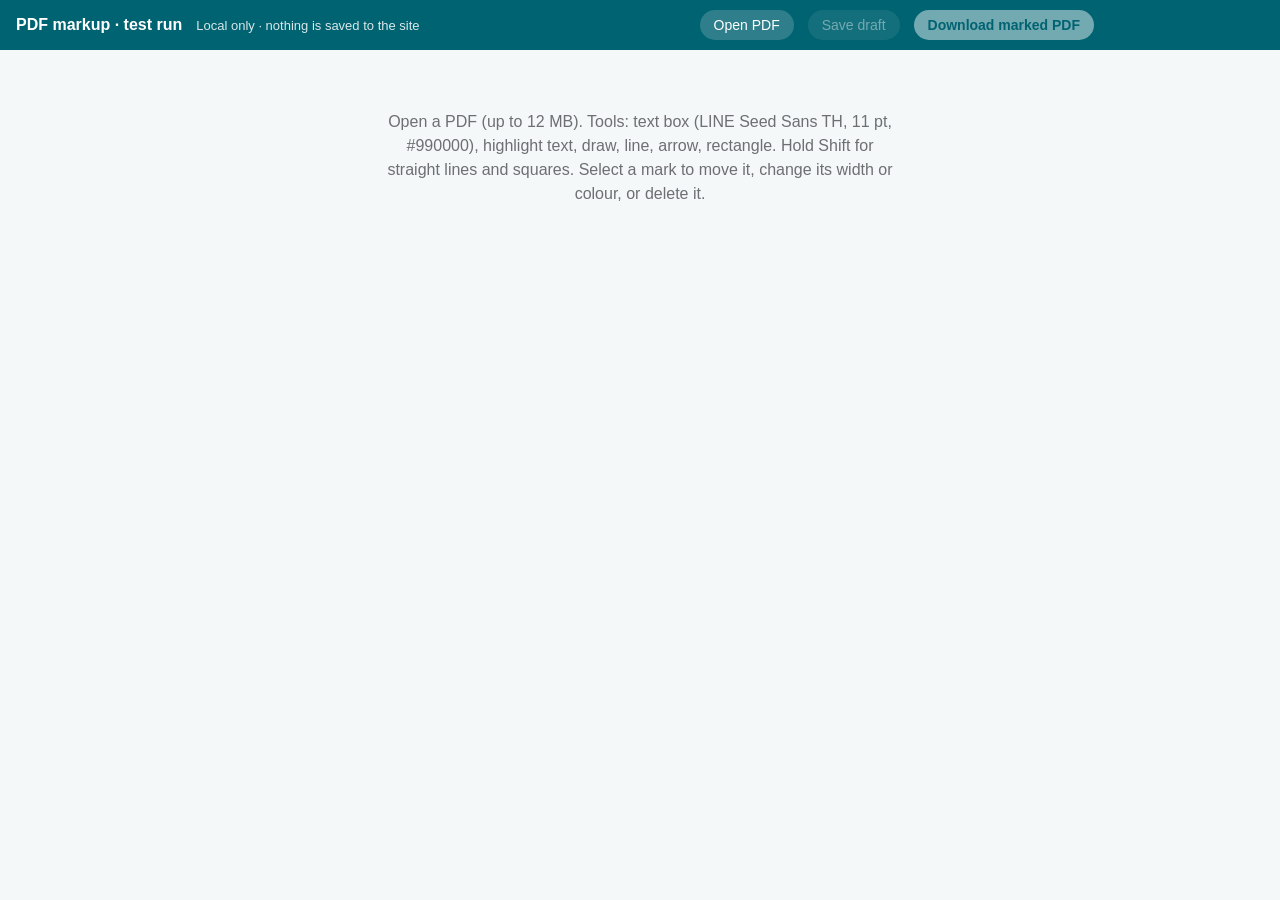
==== public/markup-test.html @ d66bc8d2 "v2.12 (in progress): PDF markup editor and Excel re-lock (deployed, not linked yet); LINE Seed Sans " ====
<!doctype html>
<html lang="en">
<head>
<meta charset="utf-8">
<meta name="viewport" content="width=device-width, initial-scale=1">
<title>PDF markup test</title>
<link rel="stylesheet" href="css/markup.css">
<style>
  /* Local test run only (not deployed: firebase.json ignores this page). */
  html, body { margin: 0; height: 100%; font-family: -apple-system, "Segoe UI", "Noto Sans Thai", sans-serif; background: #f4f8f9; color: #1d1d1f; }
  .app { display: flex; flex-direction: column; height: 100%; }
  header { display: flex; flex-wrap: wrap; align-items: center; gap: 10px 14px; padding: 10px 16px; background: #006371; color: #fff; }
  header b { font-size: 16px; }
  header .note { font-size: 13px; opacity: .85; }
  header .grow { flex: 1; }
  header button, header label.file { font: inherit; font-size: 14px; border: 0; border-radius: 980px; padding: 7px 14px; cursor: pointer; background: rgba(255, 255, 255, .18); color: #fff; }
  header button.primary { background: #fff; color: #006371; font-weight: 600; }
  header button:disabled { opacity: .45; cursor: default; }
  header input[type=file] { display: none; }
  #status { font-size: 13px; min-width: 12em; }
  #editor { flex: 1; min-height: 0; }
  .empty { margin: 60px auto; text-align: center; color: #6e6e73; max-width: 520px; line-height: 1.5; }
</style>
</head>
<body>
<div class="app">
  <header>
    <b>PDF markup · test run</b><span class="note">Local only · nothing is saved to the site</span>
    <span class="grow"></span>
    <label class="file">Open PDF<input type="file" id="file" accept="application/pdf,.pdf"></label>
    <button id="draft" disabled>Save draft</button>
    <button id="dl" class="primary" disabled>Download marked PDF</button>
    <span id="status"></span>
  </header>
  <div id="editor"><p class="empty">Open a PDF (up to 12 MB). Tools: text box (LINE Seed Sans TH, 11 pt, #990000), highlight text, draw, line, arrow, rectangle. Hold Shift for straight lines and squares. Select a mark to move it, change its width or colour, or delete it.</p></div>
</div>
<script type="module">
import { openPdfEditor, MAX_BYTES } from './js/markup/pdf-markup.js';

const $ = (s) => document.querySelector(s);
const status = (t) => { $('#status').textContent = t; };
const mb = (n) => `${(n / 1048576).toFixed(2)} MB`;
let ed = null; let name = ''; let key = '';

async function open(bytes, fileName) {
  name = fileName; key = `markup-draft:${fileName}:${bytes.byteLength}`;
  let draft = null;
  try { draft = JSON.parse(localStorage.getItem(key) || 'null'); } catch { /* none */ }
  status(`Opening ${fileName} (${mb(bytes.byteLength)})…`);
  const t0 = performance.now();
  try {
    ed = await openPdfEditor($('#editor'), { bytes, name: fileName, draft });
    status(`${fileName} · ${mb(bytes.byteLength)} · opened in ${Math.round(performance.now() - t0)} ms${draft ? ' · draft restored' : ''}`);
    $('#draft').disabled = false; $('#dl').disabled = false;
  } catch (e) { status(e.message); console.error(e); }
}

$('#file').onchange = async (e) => { const f = e.target.files[0]; if (f) open(await f.arrayBuffer(), f.name); e.target.value = ''; };
// ?src=<url> opens a PDF from this server (for testing).
const src = new URLSearchParams(location.search).get('src');
if (src) fetch(src).then((r) => r.arrayBuffer()).then((b) => open(b, src.split('/').pop()));

$('#draft').onclick = () => {
  try { localStorage.setItem(key, JSON.stringify(ed.marks())); ed.clean(); status(`Draft saved on this device (${ed.marks().length} marks)`); } catch (e) { status(e.message); }
};
$('#dl').onclick = async () => {
  $('#dl').disabled = true; status('Writing the marked PDF…');
  const t0 = performance.now();
  try {
    const out = await ed.exportPdf();
    if (out.byteLength > MAX_BYTES) { status(`Marked PDF is ${mb(out.byteLength)}: over the 12 MB limit`); return; }
    const a = document.createElement('a');
    a.href = URL.createObjectURL(new Blob([out], { type: 'application/pdf' }));
    a.download = name.replace(/\.pdf$/i, '') + ' (marked).pdf';
    document.body.append(a); a.click(); a.remove();
    setTimeout(() => URL.revokeObjectURL(a.href), 2000);
    window.__lastExport = out;
    status(`Marked PDF ${mb(out.byteLength)} written in ${Math.round(performance.now() - t0)} ms`);
  } catch (e) { status(e.message); console.error(e); } finally { $('#dl').disabled = false; }
};
addEventListener('beforeunload', (e) => { if (ed?.isDirty()) e.preventDefault(); });
window.__editor = () => ed;
</script>
</body>
</html>
---- public/css/markup.css ----
/* PDF markup editor (v2.12 test run). Text box font: LINE Seed Sans TH (public/fonts, SIL Open Font License). */
@font-face { font-family: "LINE Seed Sans TH"; src: url("../fonts/LINESeedSansTH_Rg.ttf") format("truetype"); font-weight: 400; font-display: swap; }

.mk { display: flex; flex-direction: column; height: 100%; min-height: 0; }
.mk-bar { position: sticky; top: 0; z-index: 5; display: flex; flex-wrap: wrap; align-items: center; gap: 8px 14px; padding: 8px 12px;
  background: rgba(255, 255, 255, .85); backdrop-filter: blur(16px); -webkit-backdrop-filter: blur(16px); border-bottom: 1px solid rgba(0, 99, 113, .14); }
.mk-tools { display: inline-flex; padding: 3px; border-radius: 980px; background: rgba(43, 171, 194, .12); }
.mk-tools button, .mk-bar > button { border: 0; background: none; font: inherit; font-size: 14px; padding: 6px 14px; border-radius: 980px; cursor: pointer; color: #1d1d1f; }
.mk-tools button[aria-pressed="true"] { background: #006371; color: #fff; }
.mk-bar > button { background: rgba(43, 171, 194, .12); }
.mk-bar > button:disabled { opacity: .4; cursor: default; }
.mk-ctl { display: inline-flex; align-items: center; gap: 8px; font-size: 14px; color: #3a3a3c; }
.mk-ctl input[type=range] { width: 110px; accent-color: #006371; }
.mk-ctl input[type=color] { width: 32px; height: 26px; padding: 0; border: 1px solid rgba(0, 0, 0, .15); border-radius: 6px; background: none; }
.mk-ctl output { min-width: 2.2em; font-variant-numeric: tabular-nums; }
.mk-grow { flex: 1; }
.mk-pages { flex: 1; overflow: auto; padding: 16px; display: flex; flex-direction: column; align-items: center; gap: 16px; background: #e8eef0; }
.mk-wait { color: #6e6e73; }
.mk-page { position: relative; flex: none; background: #fff; box-shadow: 0 2px 10px rgba(0, 0, 0, .12); touch-action: none; }
.mk-page canvas { position: absolute; inset: 0; width: 100%; height: 100%; }
.mk-svg, .mk-boxes { position: absolute; inset: 0; width: 100%; height: 100%; }
.mk-svg { overflow: visible; }
.mk-mark { cursor: move; }
.mk-mark * { pointer-events: visiblePainted; }
.mk-mark line, .mk-mark polyline, .mk-mark rect:not(.mk-hl) { stroke-opacity: 1; }
.mk-mark.on { filter: drop-shadow(0 0 2px #2babc2) drop-shadow(0 0 2px #2babc2); }
.mk-box { position: absolute; white-space: pre; background: transparent; border: 0; outline: none; min-width: 1ch; cursor: move; padding: 0; margin: 0; }
.mk-box.on, .mk-box.editing { outline: 1px dashed #2babc2; outline-offset: 2px; } /* only on screen; never in the saved file */
.mk-box.editing { cursor: text; }
/* pdf.js text layer: invisible text over the page, selectable only with the Highlight tool. */
.textLayer { position: absolute; inset: 0; overflow: hidden; line-height: 1; opacity: 1; pointer-events: none; text-size-adjust: none; forced-color-adjust: none; transform-origin: 0 0; z-index: 1; }
.textLayer span, .textLayer br { color: transparent; position: absolute; white-space: pre; cursor: text; transform-origin: 0% 0%; }
.textLayer ::selection { background: rgba(255, 225, 77, .6); }
.mk[data-tool="highlight"] .textLayer { pointer-events: auto; z-index: 3; }
.mk[data-tool="highlight"] .mk-svg, .mk[data-tool="highlight"] .mk-boxes { pointer-events: none; }
.mk-svg { z-index: 2; pointer-events: none; }
.mk[data-tool="select"] .mk-svg { pointer-events: auto; }
.mk-boxes { z-index: 2; pointer-events: none; }
.mk-boxes .mk-box { pointer-events: auto; }
.mk[data-tool="pen"] .mk-page, .mk[data-tool="line"] .mk-page, .mk[data-tool="arrow"] .mk-page, .mk[data-tool="rect"] .mk-page { cursor: crosshair; }
.mk[data-tool="text"] .mk-page { cursor: text; }
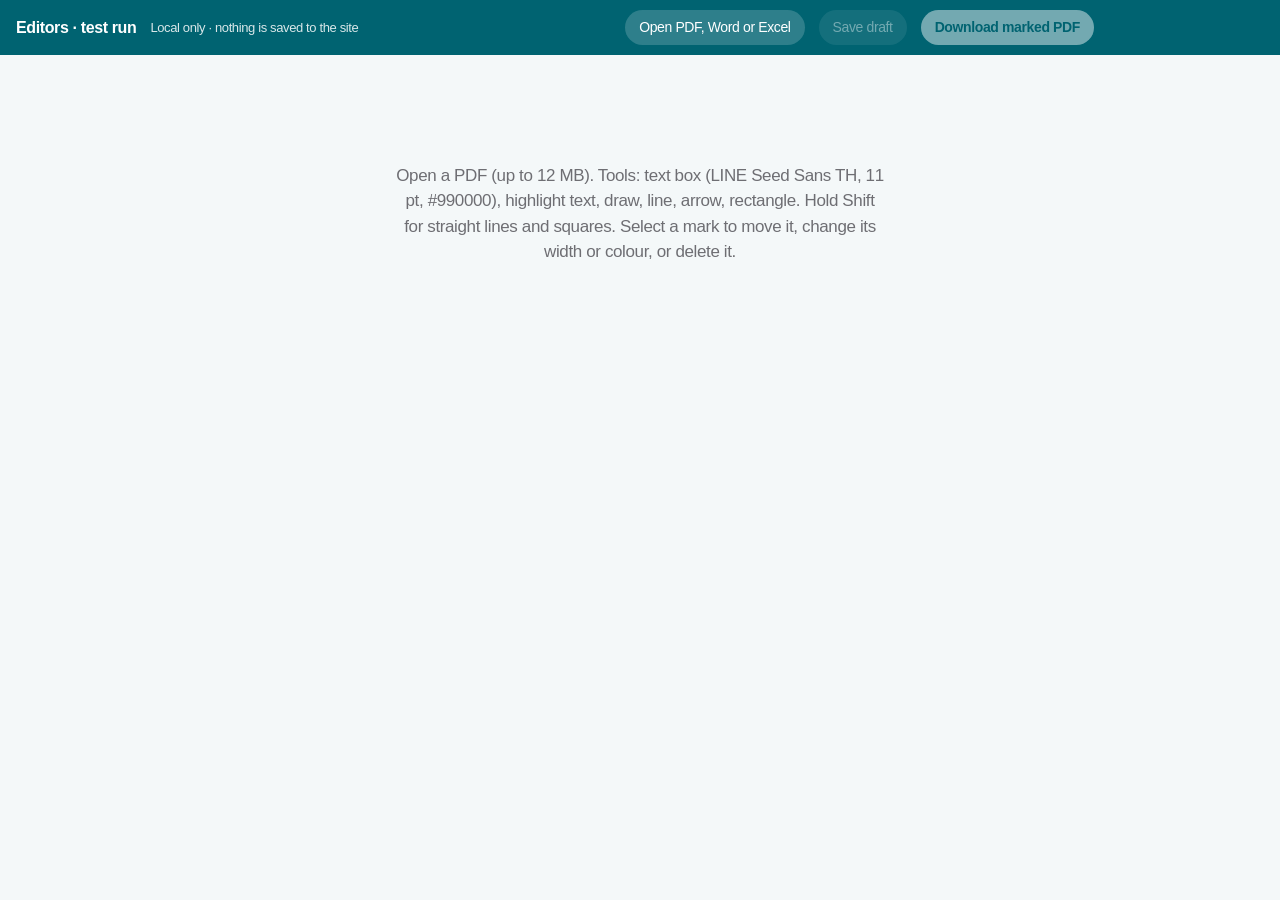
==== commit eeb786a8: "Editors from TUSU Finance Team Tools: PDF (no Edit text/OCR), Word, Excel in the page - public/js/ma" ====
--- a/public/markup-test.html
+++ b/public/markup-test.html
@@ -3,7 +3,12 @@
 <head>
 <meta charset="utf-8">
 <meta name="viewport" content="width=device-width, initial-scale=1">
-<title>PDF markup test</title>
+<title>Editors test</title>
+<link rel="stylesheet" href="css/app.css">
+<link rel="stylesheet" href="css/tools-markup.css">
+<link rel="stylesheet" href="css/tools-view.css">
+<link rel="stylesheet" href="css/tools-office.css">
+<link rel="stylesheet" href="css/tools-bridge.css">
 <link rel="stylesheet" href="css/markup.css">
 <style>
   /* Local test run only (not deployed: firebase.json ignores this page). */
@@ -25,9 +30,9 @@
 <body>
 <div class="app">
   <header>
-    <b>PDF markup · test run</b><span class="note">Local only · nothing is saved to the site</span>
+    <b>Editors · test run</b><span class="note">Local only · nothing is saved to the site</span>
     <span class="grow"></span>
-    <label class="file">Open PDF<input type="file" id="file" accept="application/pdf,.pdf"></label>
+    <label class="file">Open PDF, Word or Excel<input type="file" id="file" accept="application/pdf,.pdf,.docx,.xlsx"></label>
     <button id="draft" disabled>Save draft</button>
     <button id="dl" class="primary" disabled>Download marked PDF</button>
     <span id="status"></span>
@@ -35,7 +40,15 @@
   <div id="editor"><p class="empty">Open a PDF (up to 12 MB). Tools: text box (LINE Seed Sans TH, 11 pt, #990000), highlight text, draw, line, arrow, rectangle. Hold Shift for straight lines and squares. Select a mark to move it, change its width or colour, or delete it.</p></div>
 </div>
 <script type="module">
-import { openPdfEditor, MAX_BYTES } from './js/markup/pdf-markup.js';
+import { openPdfEditor } from './js/markup/pdf-markup.js';
+import { setFontDir } from './js/markup/pdf-realtext.js';
+import { openDocxEditor } from './js/markup/docx-edit.js';
+import { openXlsxEditor } from './js/markup/xlsx-edit.js';
+import { setRibbonLang } from './js/markup/ribbon.js';
+setFontDir('fonts/');
+// ?th=1: Thai ribbon labels, as the site shows them in Thai
+if (new URLSearchParams(location.search).get('th')) setRibbonLang((en, th) => th);
+const MAX_BYTES = 12 * 1024 * 1024; // this site's limit (its uploads)
 
 const $ = (s) => document.querySelector(s);
 const status = (t) => { $('#status').textContent = t; };
@@ -49,7 +62,11 @@
   status(`Opening ${fileName} (${mb(bytes.byteLength)})…`);
   const t0 = performance.now();
   try {
-    ed = await openPdfEditor($('#editor'), { bytes, name: fileName, draft });
+    $('#editor').classList.add('markup-page');
+    if (/\.docx$/i.test(fileName)) ed = await openDocxEditor($('#editor'), bytes);
+    else if (/\.xlsx$/i.test(fileName)) ed = await openXlsxEditor($('#editor'), bytes);
+    else ed = await openPdfEditor($('#editor'), { bytes, name: fileName, draft, editText: false, ocr: false, maxBytes: MAX_BYTES, onStatus: status });
+    window.__ed = ed;
     status(`${fileName} · ${mb(bytes.byteLength)} · opened in ${Math.round(performance.now() - t0)} ms${draft ? ' · draft restored' : ''}`);
     $('#draft').disabled = false; $('#dl').disabled = false;
   } catch (e) { status(e.message); console.error(e); }
--- a/public/css/app.css
+++ b/public/css/app.css
@@ -0,0 +1,751 @@
+/* Pitch feedback#2 — modelled on apple.com: large tight headings, lots of air, pill buttons, soft rounded cards,
+   a thin translucent top bar. Colours from the TUSU Canva CI ("ข้อมูลการจัดทำโครงการ"): deep teal #006371 →
+   cyan #2babc2 gradient, #0097b2, pale #b2dce1, backgrounds #ffffff → #e8f9ff. Font stack as on the pitching site
+   (system SF Pro on Apple devices, Noto Sans Thai for Thai). Night mode: the same tokens redefined below, following
+   the device unless the moon / sun button picked one (html[data-theme]). */
+:root {
+  --teal: #006371; --cyan: #2babc2; --mid: #0097b2; --pale: #b2dce1; --ice: #e8f9ff; --mist: #f8fdfd;
+  --grad: linear-gradient(90deg, var(--teal), var(--cyan));
+  --accent: var(--teal);
+  --bg2: #ffffff; --bg3: #ecfcff;
+  --ink: var(--teal); /* teal used as text */
+  --c0: #2a78d6; --c1: #eb6834; --c2: #1baf7a; --c3: #eda100; --c4: #e87ba4; --c5: #008300; /* chart slots */
+  --field: #fff; --bar: rgba(255, 255, 255, .72); --bar2: rgba(255, 255, 255, .62);
+  /* Page (v2.11.2): white gradients tinted with the CI teal #006371 (and a little cyan #2babc2), fixed behind the
+     content; the teal title gradient stays. */
+  --page: radial-gradient(45% 40% at 8% 8%, rgba(0, 99, 113, .32), transparent 70%),
+    radial-gradient(40% 35% at 92% 12%, rgba(43, 171, 194, .26), transparent 70%),
+    radial-gradient(45% 45% at 85% 92%, rgba(0, 99, 113, .30), transparent 70%),
+    radial-gradient(40% 40% at 12% 90%, rgba(43, 171, 194, .22), transparent 70%),
+    linear-gradient(180deg, #f7fbfc, #dcebee);
+  --pearl: #e8f3f5;
+  --text: #1d1d1f; --text2: #6e6e73; --text3: #a1a1a6;
+  --sep: rgba(0, 99, 113, .14); --fill: rgba(43, 171, 194, .10); --fill2: rgba(43, 171, 194, .18);
+  --green: #1f9d55; --orange: #c46a00; --red: #d70015;
+  --radius: 18px; --shadow: 0 2px 6px rgba(0, 99, 113, .05), 0 12px 32px rgba(0, 99, 113, .07);
+  --font: -apple-system, BlinkMacSystemFont, "SF Pro Text", "SF Pro Display", "Noto Sans Thai", "Helvetica Neue", system-ui, sans-serif;
+  --mono: ui-monospace, "SF Mono", Menlo, Consolas, monospace;
+  color-scheme: light;
+}
+/* Night: dark surfaces with lifted teal; the CI gradient brightened so headings stay readable. */
+@media (prefers-color-scheme: dark) {
+  :root:not([data-theme="light"]) {
+    --teal: #0b7f8f; --cyan: #4cc6d9; --mid: #5ccfe0; --pale: #2c4a50; --ice: #0d1214; --mist: #161c1f;
+    --grad: linear-gradient(90deg, #4cc6d9, #a6e8f0); --ink: #7fd8e5; --c0: #2a78d6; --c1: #d65a26; --c2: #1baf7a; --c3: #b87c00; --c4: #d0628e; --c5: #2e9a2e;
+    --bg2: #1b2124; --bg3: #1f2b2e; --field: #12171a; --bar: rgba(20, 25, 28, .82); --bar2: rgba(20, 25, 28, .76);
+    --page: radial-gradient(45% 40% at 8% 8%, rgba(10, 132, 255, .22), transparent 70%),
+      radial-gradient(40% 35% at 92% 12%, rgba(90, 200, 250, .14), transparent 70%),
+      radial-gradient(45% 45% at 85% 92%, rgba(0, 94, 184, .24), transparent 70%),
+      radial-gradient(40% 40% at 12% 90%, rgba(60, 120, 220, .16), transparent 70%),
+      linear-gradient(180deg, #0c1220, #0a0f1a); --pearl: #0a0f1a;
+    --text: #eef2f3; --text2: #a3adb1; --text3: #6c777b;
+    --sep: rgba(140, 200, 210, .14); --fill: rgba(76, 198, 217, .12); --fill2: rgba(76, 198, 217, .22);
+    --green: #4fd18a; --orange: #ffad4d; --red: #ff6b6b;
+    --shadow: 0 1px 0 rgba(255, 255, 255, .04) inset, 0 12px 32px rgba(0, 0, 0, .35);
+    color-scheme: dark;
+  }
+}
+:root[data-theme="dark"] {
+  --teal: #0b7f8f; --cyan: #4cc6d9; --mid: #5ccfe0; --pale: #2c4a50; --ice: #0d1214; --mist: #161c1f;
+  --grad: linear-gradient(90deg, #4cc6d9, #a6e8f0); --ink: #7fd8e5; --c0: #2a78d6; --c1: #d65a26; --c2: #1baf7a; --c3: #b87c00; --c4: #d0628e; --c5: #2e9a2e;
+  --bg2: #1b2124; --bg3: #1f2b2e; --field: #12171a; --bar: rgba(20, 25, 28, .82); --bar2: rgba(20, 25, 28, .76);
+  --page: radial-gradient(45% 40% at 8% 8%, rgba(10, 132, 255, .22), transparent 70%),
+    radial-gradient(40% 35% at 92% 12%, rgba(90, 200, 250, .14), transparent 70%),
+    radial-gradient(45% 45% at 85% 92%, rgba(0, 94, 184, .24), transparent 70%),
+    radial-gradient(40% 40% at 12% 90%, rgba(60, 120, 220, .16), transparent 70%),
+    linear-gradient(180deg, #0c1220, #0a0f1a); --pearl: #0a0f1a;
+  --text: #eef2f3; --text2: #a3adb1; --text3: #6c777b;
+  --sep: rgba(140, 200, 210, .14); --fill: rgba(76, 198, 217, .12); --fill2: rgba(76, 198, 217, .22);
+  --green: #4fd18a; --orange: #ffad4d; --red: #ff6b6b;
+  --shadow: 0 1px 0 rgba(255, 255, 255, .04) inset, 0 12px 32px rgba(0, 0, 0, .35);
+  color-scheme: dark;
+}
+
+* { box-sizing: border-box; -webkit-tap-highlight-color: transparent; }
+html, body { margin: 0; }
+body {
+  font-family: var(--font); font-size: 17px; line-height: 1.47; color: var(--text); letter-spacing: -0.022em;
+  background: var(--page); background-color: var(--pearl); background-attachment: fixed;
+  -webkit-font-smoothing: antialiased; min-height: 100dvh;
+}
+button, input, select, textarea { font: inherit; color: inherit; letter-spacing: inherit; }
+a { color: var(--mid); text-decoration: none; }
+a:hover { text-decoration: underline; }
+h1 { font-size: 48px; font-weight: 700; letter-spacing: -0.03em; line-height: 1.08; margin: 8px 0 8px; }
+h2 { font-size: 24px; font-weight: 600; letter-spacing: -0.02em; margin: 0 0 4px; }
+/* Headline in the CI gradient, like the Canva cover title. */
+.grad { background: var(--grad); -webkit-background-clip: text; background-clip: text; color: transparent; }
+.ic { flex: none; display: block; }
+[hidden] { display: none !important; }
+.muted { color: var(--text2); }
+.small { font-size: 13px; }
+.num { font-variant-numeric: tabular-nums; }
+.mono { font-family: var(--mono); font-size: .9em; letter-spacing: 0; }
+.grow { flex: 1; min-width: 0; }
+@media (max-width: 640px) { h1 { font-size: 34px; } }
+
+/* ---------- top bar + section tabs (apple.com global nav: thin, translucent) ---------- */
+.chrome { position: sticky; top: 0; z-index: 20; }
+.topbar {
+  display: flex; align-items: center; gap: 10px; min-height: 68px;
+  padding: 6px max(22px, env(safe-area-inset-left)); padding-top: max(6px, env(safe-area-inset-top));
+  background: var(--bar); backdrop-filter: saturate(180%) blur(20px); -webkit-backdrop-filter: saturate(180%) blur(20px);
+  /* v2.3.3: the blur makes each bar its own layer; keep this one (and its account menu) above the tabs bar. */
+  position: relative; z-index: 2;
+}
+.brand { display: flex; align-items: center; gap: 10px; color: var(--text); min-width: 0; }
+.brand:hover { text-decoration: none; }
+.brand-logo { width: 44px; height: 44px; border-radius: 11px; flex: none; }
+.brand b { font-size: 24px; font-weight: 700; letter-spacing: -0.02em; line-height: 1.15; white-space: nowrap; overflow: hidden; text-overflow: ellipsis; display: block; }
+.brand span { font-size: 15px; color: var(--text2); display: block; }
+.brand b { color: var(--text); }
+.topnav { display: flex; gap: 2px; margin-left: auto; align-items: center; }
+.topnav button { padding: 6px 12px; border-radius: 980px; font-size: 14px; background: none; border: 0; cursor: pointer; display: flex; align-items: center; gap: 6px; color: var(--text); }
+.topnav button:hover { background: var(--fill); }
+.rg-burger { flex: none; width: 42px; height: 42px; display: grid; place-items: center; margin-left: -8px; border: 0; border-radius: 12px; background: none; color: var(--text); cursor: pointer; } /* Regulations sidebar (v2.17) */
+.rg-burger:hover { background: var(--fill); }
+@media (max-width: 640px) { .topnav .lbl { display: none; } .brand .grow > span { display: none; } .brand b { font-size: 19px; } .brand-logo { width: 36px; height: 36px; } .topbar { min-height: 56px; } }
+.tabs { background: var(--bar2); backdrop-filter: saturate(180%) blur(20px); -webkit-backdrop-filter: saturate(180%) blur(20px); border-bottom: 1px solid var(--sep); }
+.tabs-in { max-width: 1180px; margin: 0 auto; display: flex; gap: 6px; padding: 8px 22px; overflow-x: auto; align-items: center; }
+.tabs a { display: flex; align-items: center; gap: 6px; padding: 6px 14px; border-radius: 980px; color: var(--text2); font-size: 14px; font-weight: 500; white-space: nowrap; }
+.tabs a:hover { color: var(--text); background: var(--fill); text-decoration: none; }
+.tabs a.on { background: var(--teal); color: #fff; }
+.tabs .role { margin-left: auto; }
+.acct { position: relative; }
+.acct-mail { overflow: hidden; text-overflow: ellipsis; white-space: nowrap; max-width: 200px; }
+.menu { position: absolute; right: 0; top: calc(100% + 8px); z-index: 50; background: var(--bg2); border-radius: 16px; box-shadow: 0 16px 48px rgba(0, 0, 0, .16); min-width: 250px; padding: 6px; }
+.menu-who { padding: 10px 12px; border-bottom: 1px solid var(--sep); margin-bottom: 4px; }
+.menu-who b, .menu-who span { display: block; overflow: hidden; text-overflow: ellipsis; white-space: nowrap; }
+.menu-who span { font-size: 13px; color: var(--text2); }
+.menu button { display: flex; width: 100%; gap: 10px; align-items: center; padding: 10px 12px; border: 0; background: none; border-radius: 10px; cursor: pointer; font-size: 15px; text-align: left; }
+.menu button:hover { background: var(--fill); }
+.menu button.danger { color: var(--red); }
+
+.page { max-width: 980px; margin: 0 auto; padding: 36px 22px 96px; }
+.page.wide { max-width: 1180px; }
+
+/* ---------- groups, rows, fields ---------- */
+.section-title { font-size: 21px; font-weight: 600; letter-spacing: -0.02em; color: var(--text); margin: 44px 4px 12px; display: flex; gap: 10px; align-items: baseline; }
+.section-title .muted { font-size: 14px; font-weight: 400; }
+.foot { font-size: 13px; color: var(--text2); margin: 10px 4px 0; }
+.group { background: var(--bg2); border-radius: var(--radius); overflow: hidden; box-shadow: var(--shadow); }
+.row { display: flex; align-items: center; gap: 12px; padding: 14px 20px; min-height: 52px; position: relative; color: var(--text); }
+.row + .row::before { content: ""; position: absolute; top: 0; left: 20px; right: 0; border-top: 1px solid var(--sep); }
+a.row:hover { background: var(--fill); text-decoration: none; }
+.field { display: grid; grid-template-columns: 220px 1fr; align-items: start; gap: 14px; padding: 14px 0; }
+.field + .field { border-top: 1px solid var(--sep); }
+.field > label { padding-top: 8px; font-size: 15px; color: var(--text); font-weight: 500; }
+@media (max-width: 640px) {
+  .field { grid-template-columns: 1fr; gap: 6px; }
+  .field > label { padding-top: 0; font-size: 13px; color: var(--text2); }
+}
+input[type=text], input[type=email], input[type=search], select, textarea {
+  width: 100%; padding: 10px 14px; border-radius: 12px; border: 1px solid var(--pale); background: var(--field); outline: none; min-height: 44px; font-size: 16px;
+}
+/* A select beside its label in a row (admin console: round codes, PDF editor font) sizes to its options (v2.13). */
+.row > select { width: auto; flex: none; max-width: 60%; }
+input:focus, select:focus, textarea:focus { border-color: var(--cyan); box-shadow: 0 0 0 4px rgba(43, 171, 194, .2); }
+input:disabled, textarea:disabled, select:disabled, input[readonly] { color: var(--text2); background: var(--mist); }
+textarea { resize: vertical; min-height: 96px; line-height: 1.47; }
+input[inputmode=decimal] { max-width: 240px; text-align: right; font-variant-numeric: tabular-nums; }
+
+/* ---------- buttons (apple.com pills), status pills ---------- */
+.btn {
+  display: inline-flex; align-items: center; justify-content: center; gap: 7px; padding: 9px 20px; min-height: 40px;
+  border-radius: 980px; border: 1px solid var(--pale); cursor: pointer; font-weight: 500; font-size: 15px; background: var(--bg2); color: var(--ink); white-space: nowrap;
+}
+.btn:hover { background: var(--fill); text-decoration: none; }
+.btn.primary { background: var(--teal); border-color: var(--teal); color: #fff; }
+.btn.primary:hover { background: #00525e; }
+.btn.danger { color: var(--red); }
+.btn.plain { background: none; border-color: transparent; padding: 6px 8px; min-height: 0; color: var(--mid); }
+.btn.lg { padding: 13px 28px; font-size: 17px; }
+.btn:disabled, .btn[aria-disabled=true] { opacity: .4; cursor: default; background: var(--bg2); }
+/* v2.9: a disabled main button stays cyan, only faded (it was white). */
+.btn.primary:disabled, .btn.primary[aria-disabled=true] { background: var(--teal); border-color: var(--teal); color: #fff; }
+.icon-btn { background: none; border: 0; padding: 7px; border-radius: 980px; cursor: pointer; color: var(--text2); display: inline-grid; place-items: center; }
+.icon-btn:hover { background: var(--fill); color: var(--ink); }
+.pill { display: inline-flex; align-items: center; gap: 5px; font-size: 12px; font-weight: 600; padding: 4px 10px; border-radius: 980px; background: var(--fill); color: var(--text2); white-space: nowrap; letter-spacing: 0; }
+.pill.green { background: rgba(31, 157, 85, .12); color: var(--green); }
+.pill.orange { background: rgba(255, 149, 0, .14); color: var(--orange); }
+.pill.blue { background: var(--fill2); color: var(--ink); }
+.warn { color: var(--orange); }
+/* Outlined code chip, like the Canva cover's subtitle pill. */
+.code { display: inline-block; font-family: var(--mono); font-size: 12px; letter-spacing: .02em; padding: 3px 10px; border-radius: 980px; border: 1px solid var(--cyan); color: var(--mid); background: var(--bg2); }
+
+/* ---------- organization list ---------- */
+.toolbar { display: flex; gap: 10px; margin: 20px 0 16px; }
+.scroll-x { overflow-x: auto; }
+.grid-table { width: 100%; border-collapse: collapse; font-size: 15px; }
+.grid-table th { text-align: left; font-size: 14px; color: var(--text2); font-weight: 600; padding: 14px 16px 10px; border-bottom: 1px solid var(--sep); white-space: nowrap; letter-spacing: 0; text-transform: uppercase; }
+.grid-table td { padding: 12px 16px; border-bottom: 1px solid var(--sep); vertical-align: middle; }
+.grid-table .r { text-align: right; font-variant-numeric: tabular-nums; white-space: nowrap; }
+.quotes tbody tr[data-ref] { cursor: pointer; transition: background .15s; }
+.quotes tbody tr[data-ref]:hover, .quotes tbody tr[data-ref]:focus { background: var(--mist); outline: none; }
+.quotes tr.grp th { background: var(--bg3); color: var(--ink); font-size: 17px; letter-spacing: .06em; padding: 10px 16px; text-transform: none; }
+.quotes tr.grp .pill { margin-left: 8px; letter-spacing: 0; font-size: 13px; }
+.quotes td { font-size: 17px; padding-top: 14px; padding-bottom: 14px; }
+.quotes td:nth-child(2) { font-weight: 500; }
+.quotes td.mono { white-space: nowrap; font-size: 15px; }
+.quotes td.small { font-size: 15px; }
+.quotes td .pill { font-size: 14px; padding: 5px 12px; }
+.quotes select.pic { min-height: 38px; padding: 6px 10px; font-size: 15px; min-width: 150px; max-width: 220px; cursor: pointer; }
+/* Organization list fits the page width (no sideways scroll): long headings wrap, cells are a little tighter. */
+.quotes thead th, .quotes thead th.r { white-space: normal; vertical-align: bottom; padding-left: 12px; padding-right: 12px; }
+.quotes td { padding-left: 12px; padding-right: 12px; }
+.quotes { table-layout: fixed; min-width: 960px; }
+.quotes td { overflow-wrap: anywhere; }
+.quotes select.pic { width: 100%; min-width: 0; }
+/* The organization list page uses more of the screen width. */
+.page.wide:has(.org-list) { max-width: 1600px; }
+/* One card per campus, with space between them. */
+.campus-card + .campus-card { margin-top: 28px; }
+/* Budget totals in the organization page header. */
+.oh-totals { display: flex; flex-wrap: wrap; gap: 10px 32px; margin: 12px 0 0; }
+.oh-totals dt { font-size: 13px; color: var(--text2); }
+.oh-totals dd { margin: 0; font-size: 21px; font-weight: 600; font-variant-numeric: tabular-nums; }
+.grid-table.edit td:first-child { min-width: 180px; } .grid-table.edit td:nth-child(2) { min-width: 220px; } .grid-table.edit td:nth-child(4) { min-width: 240px; }
+.table-actions { display: flex; gap: 10px; padding: 14px 16px; border-top: 1px solid var(--sep); align-items: center; }
+
+/* ---------- organization detail ---------- */
+.back { margin: -8px 0 12px -8px; font-size: 15px; }
+.orghead { padding: 28px 28px 22px; }
+.oh-line { display: flex; gap: 12px; align-items: baseline; flex-wrap: wrap; }
+.orghead h1 { font-size: 40px; margin: 6px 0 4px; }
+.orghead .ref { order: 2; align-self: center; }
+.orghead details { margin-top: 14px; }
+.orghead summary { cursor: pointer; color: var(--mid); font-size: 15px; font-weight: 500; }
+.kv { display: grid; grid-template-columns: 180px 1fr; gap: 8px 18px; margin: 14px 0 0; align-items: baseline; }
+.kv dt { color: var(--text2); font-size: 15px; }
+.kv dd { margin: 0; word-break: break-word; }
+@media (max-width: 640px) { .kv { grid-template-columns: 1fr; } .kv dd { margin-bottom: 8px; } .orghead h1 { font-size: 30px; } }
+.seg-tabs { display: flex; gap: 4px; padding: 4px; margin: 28px 0 22px; border-radius: 980px; background: var(--bar2); box-shadow: inset 0 0 0 1px var(--sep); width: fit-content; max-width: 100%; overflow-x: auto; }
+.seg-tabs a { padding: 8px 22px; border-radius: 980px; color: var(--text); font-size: 15px; font-weight: 500; white-space: nowrap; }
+.seg-tabs a:hover { text-decoration: none; background: var(--fill); }
+.seg-tabs a.on { background: var(--teal); color: #fff; }
+.tab-head { margin: 0 0 16px; }
+
+/* project card: big gradient title, code chip under it */
+.pcard { margin-bottom: 24px; }
+.pcard-head { display: flex; flex-direction: column; align-items: flex-start; gap: 10px; padding: 28px 28px 0; }
+.pcard-head h3 { margin: 0; font-size: 30px; font-weight: 700; letter-spacing: -0.025em; line-height: 1.12;
+  background: var(--grad); -webkit-background-clip: text; background-clip: text; color: transparent; }
+.pcard-body { padding: 22px 28px 24px; }
+.budgets { display: flex; gap: 36px; flex-wrap: wrap; margin: 18px 0 0; }
+.budgets dt { font-size: 13px; color: var(--text2); }
+.budgets dd { margin: 2px 0 0; font-size: 28px; font-weight: 600; letter-spacing: -0.02em; color: var(--text); }
+.dl-row { display: flex; gap: 10px; flex-wrap: wrap; margin-top: 18px; }
+.fb { border-top: 1px solid var(--sep); padding: 8px 28px 22px; background: linear-gradient(180deg, var(--mist), var(--bg2) 120px); }
+.fb h4 { margin: 16px 0 4px; font-size: 19px; font-weight: 600; display: flex; gap: 10px; align-items: center; }
+.fb .actions { display: flex; gap: 14px; align-items: center; justify-content: flex-end; padding-top: 16px; border-top: 1px solid var(--sep); }
+.fb .finish-row { border-top: 0; padding-top: 8px; gap: 10px; flex-wrap: wrap; } /* Mark as finished (v2.16) */
+.seg { display: inline-flex; padding: 3px; border-radius: 980px; background: var(--fill); }
+.seg input { position: absolute; opacity: 0; pointer-events: none; }
+.seg span { display: block; padding: 6px 22px; border-radius: 980px; cursor: pointer; font-size: 15px; font-weight: 500; }
+.seg input:checked + span { background: var(--teal); color: #fff; }
+.seg input:focus-visible + span { outline: 2px solid var(--cyan); outline-offset: 2px; }
+.seg input:disabled + span { cursor: default; }
+.upl { display: flex; gap: 10px; align-items: center; flex-wrap: wrap; margin-top: 10px; }
+.upl:empty { display: none; }
+.upl.busy { opacity: .5; pointer-events: none; }
+/* v2.15: Noted documents = a Word row and a PDF row */
+.noted-row + .noted-row { margin-top: 14px; }
+.noted-row .noted-k { display: block; margin-top: 6px; }
+.noted-row .upl { margin-top: 4px; }
+.fchip { display: inline-flex; gap: 6px; align-items: center; padding: 5px 6px 5px 12px; border-radius: 980px; background: var(--bg2); border: 1px solid var(--pale); font-size: 14px; max-width: 100%; }
+.fchip a:first-of-type { overflow: hidden; text-overflow: ellipsis; white-space: nowrap; }
+.check { display: inline-flex; gap: 8px; align-items: center; margin-left: 16px; font-size: 15px; cursor: pointer; }
+.check input { accent-color: var(--teal); width: 18px; height: 18px; }
+
+/* ---------- read-only calendar (the pitching site's range look, CI colours) ---------- */
+.cal { display: grid; grid-template-columns: repeat(auto-fill, minmax(220px, 1fr)); gap: 18px 24px; }
+.month .mname { font-weight: 600; font-size: 15px; margin-bottom: 8px; }
+.days { display: grid; grid-template-columns: repeat(7, 1fr); gap: 2px 0; text-align: center; }
+.days .wd { font-size: 11px; color: var(--text3); padding: 2px 0 4px; }
+.day { position: relative; isolation: isolate; display: grid; place-items: center; height: 32px; font-size: 13px; font-variant-numeric: tabular-nums; color: var(--text2); }
+.day::after, .day::before { content: ""; position: absolute; z-index: -1; top: 50%; height: 28px; transform: translateY(-50%); }
+.day::after { left: 50%; width: 28px; margin-left: -14px; border-radius: 50%; }
+.day.on { color: #fff; font-weight: 600; }
+.day.on::after { background: var(--teal); }
+.day.l::before, .day.r::before { background: rgba(43, 171, 194, .2); left: 0; right: 0; }
+.day.l:not(.r)::before { right: 50%; }
+.day.r:not(.l)::before { left: 50%; }
+.day.lc::before { left: 3px; border-top-left-radius: 14px; border-bottom-left-radius: 14px; }
+.day.rc::before { right: 3px; border-top-right-radius: 14px; border-bottom-right-radius: 14px; }
+.day.l.r { color: var(--ink); }
+.day.l.r::after { background: none; }
+.cal-sum { margin: 10px 0 0; font-size: 15px; }
+
+/* ---------- toast, modal, misc ---------- */
+.toast {
+  position: fixed; left: 50%; bottom: 32px; transform: translate(-50%, 20px); opacity: 0; pointer-events: none; z-index: 100;
+  background: rgba(29, 29, 31, .92); color: #fff; padding: 12px 20px; border-radius: 980px; font-size: 14px; transition: .25s; max-width: calc(100vw - 32px);
+}
+.toast.show { opacity: 1; transform: translate(-50%, 0); }
+.toast.bad { background: var(--red); }
+.modal-back { position: fixed; inset: 0; background: rgba(0, 0, 0, .3); backdrop-filter: blur(4px); -webkit-backdrop-filter: blur(4px); z-index: 90; display: grid; place-items: center; padding: 16px; }
+.modal { background: var(--bg2); border-radius: 22px; padding: 26px; max-width: 420px; width: 100%; box-shadow: 0 24px 64px rgba(0, 0, 0, .2); }
+.modal p { color: var(--text2); margin: 8px 0 20px; }
+.modal .actions { display: flex; gap: 10px; justify-content: flex-end; }
+.empty { text-align: center; padding: 48px 16px; color: var(--text2); }
+.empty .ic { margin: 0 auto; }
+.notice { display: flex; gap: 10px; padding: 14px 18px; border-radius: 14px; font-size: 15px; margin-bottom: 20px; }
+.notice.blue { background: var(--bg2); border: 1px solid var(--pale); color: var(--ink); }
+.signin { min-height: 100dvh; display: grid; place-items: center; padding: 16px; }
+.signin .card { background: var(--bg2); border-radius: 28px; padding: 44px 36px; max-width: 440px; width: 100%; text-align: center; box-shadow: var(--shadow); }
+.signin .card img { width: 72px; height: 72px; border-radius: 18px; }
+.signin h1 { font-size: 34px; }
+.skel { background: linear-gradient(90deg, var(--fill) 25%, var(--fill2) 37%, var(--fill) 63%); background-size: 400% 100%; animation: sk 1.3s ease infinite; border-radius: 8px; }
+@keyframes sk { 0% { background-position: 100% 50%; } 100% { background-position: 0 50%; } }
+
+/* project number above the card title (apple.com "eyebrow" label) */
+.pcard-head .eyebrow { font-size: 14px; font-weight: 600; letter-spacing: .04em; text-transform: uppercase; color: var(--mid); margin-bottom: -4px; }
+/* file buttons: [preview label | download arrow] */
+.split { display: inline-flex; }
+.split .btn:first-child:not(:last-child) { border-top-right-radius: 0; border-bottom-right-radius: 0; }
+.split .btn + .btn { border-top-left-radius: 0; border-bottom-left-radius: 0; border-left: 0; padding: 9px 14px; }
+/* preview window */
+.viewer { background: var(--bg2); border-radius: 22px; width: min(1100px, 100%); height: min(92dvh, 1000px); display: flex; flex-direction: column; overflow: hidden; box-shadow: 0 24px 64px rgba(0, 0, 0, .25); }
+.viewer header { display: flex; align-items: center; gap: 10px; padding: 12px 14px 12px 22px; border-bottom: 1px solid var(--sep); }
+.viewer header b { overflow: hidden; text-overflow: ellipsis; white-space: nowrap; }
+.viewer iframe { flex: 1; width: 100%; border: 0; background: var(--mist); }
+.viewer p { margin: 0; padding: 8px 22px 10px; }
+@media (max-width: 640px) { .viewer { height: 100dvh; border-radius: 0; } .modal-back:has(.viewer) { padding: 0; } .viewer header .btn.plain { display: none; } }
+
+/* ---------- dashboard ---------- */
+.kpis { display: grid; grid-template-columns: repeat(auto-fit, minmax(200px, 1fr)); gap: 14px; margin-top: 20px; }
+.kpi { background: var(--bg2); border-radius: var(--radius); padding: 20px; box-shadow: var(--shadow); }
+.kpi > span { font-size: 15px; color: var(--text2); font-weight: 500; }
+.kpi .hero { display: block; font-size: 30px; font-weight: 700; letter-spacing: -0.03em; line-height: 1.1; margin: 6px 0 12px; }
+.kpi p { margin: 6px 0 0; }
+.meter { height: 8px; border-radius: 4px; background: var(--fill2); overflow: hidden; }
+.meter i { display: block; height: 100%; border-radius: 4px; background: var(--teal); }
+.meter.over i { background: var(--orange); }
+.kpi .warn .ic { display: inline-block; vertical-align: -2px; }
+.foot .ic { display: inline-block; vertical-align: -2px; }
+.dash-grid { display: grid; grid-template-columns: repeat(auto-fit, minmax(440px, 1fr)); gap: 0 24px; }
+@media (max-width: 520px) { .dash-grid { grid-template-columns: 1fr; } }
+.rank { list-style: none; margin: 0; padding: 6px 0; }
+.rank li a { display: flex; gap: 14px; align-items: center; padding: 12px 20px; color: var(--text); }
+.rank li a:hover { background: var(--mist); text-decoration: none; }
+.rank li + li { border-top: 1px solid var(--sep); }
+.rank .no { width: 28px; height: 28px; border-radius: 50%; display: grid; place-items: center; flex: none; background: var(--fill); color: var(--ink); font-weight: 700; font-size: 14px; }
+.rank b { display: block; font-weight: 600; overflow: hidden; text-overflow: ellipsis; white-space: nowrap; }
+.rank small { display: block; font-size: 13px; overflow: hidden; text-overflow: ellipsis; white-space: nowrap; }
+.rank .bar { display: block; height: 4px; border-radius: 2px; background: var(--cyan); margin-top: 6px; }
+.rank .num { font-weight: 600; white-space: nowrap; }
+.pie { display: flex; gap: 24px; align-items: center; padding: 22px 24px; flex-wrap: wrap; }
+.pie svg { width: 180px; height: 180px; flex: none; }
+.pie svg path, .pie svg circle { stroke: var(--bg2); stroke-width: 2; stroke-linejoin: round; }
+.pie svg [data-tip]:hover { opacity: .85; }
+.legend { flex: 1; min-width: 200px; border-collapse: collapse; font-size: 14px; }
+.legend td { padding: 6px 4px; border-bottom: 1px solid var(--sep); }
+.legend tr:last-child td { border-bottom: 0; }
+.legend td.num { text-align: right; white-space: nowrap; color: var(--text2); }
+.legend td.num:nth-child(2) { color: var(--text); font-weight: 500; }
+.sw { display: inline-block; width: 10px; height: 10px; border-radius: 3px; margin-right: 8px; vertical-align: 0; }
+#viz-tip { position: fixed; z-index: 110; pointer-events: none; background: rgba(29, 29, 31, .92); color: #fff; font-size: 13px; padding: 7px 11px; border-radius: 10px; white-space: nowrap; }
+.alloc { display: flex; gap: 12px; align-items: center; flex-wrap: wrap; padding: 16px 20px; }
+.alloc input { max-width: 260px; }
+
+/* ---------- night-mode details ---------- */
+.topnav #theme { padding: 6px 10px; }
+#refresh.busy .ic { animation: spin .8s linear infinite; }
+
+/* ---------- list filter (All / Pending approval / Done) ---------- */
+.toolbar { flex-wrap: wrap; align-items: center; }
+.toolbar input[type=search] { flex: 1; min-width: 220px; }
+.seg.filter span { display: flex; gap: 8px; align-items: center; padding: 8px 18px; }
+.seg.filter small { font-size: 12px; font-weight: 600; padding: 1px 8px; border-radius: 980px; background: var(--fill2); color: var(--text2); }
+.seg.filter input:checked + span small { background: rgba(255, 255, 255, .22); color: #fff; }
+#sum b.warn { font-weight: 600; }
+
+/* ---------- unfinished projects: banner on each tab + count on the tab ---------- */
+.progress { border-radius: 14px; padding: 10px 16px; margin: 0 0 20px; box-shadow: var(--shadow); background: var(--bg2); border-left: 6px solid; }
+.progress.open { border-color: var(--orange); }
+.progress.done { border-color: var(--green); }
+.progress .pg-main { display: flex; gap: 12px; align-items: center; flex-wrap: wrap; }
+.progress.open .pg-main > .ic { color: var(--orange); }
+.progress.done .pg-main > .ic { color: var(--green); }
+.progress b { display: block; font-size: 16px; font-weight: 600; letter-spacing: -0.01em; margin-bottom: 6px; }
+.progress .meter { height: 5px; }
+.progress.open b { color: var(--orange); }
+.progress.done b { color: var(--green); }
+.progress .meter { max-width: 420px; background: var(--fill2); }
+.progress.open .meter i { background: var(--orange); }
+.progress.done .meter i { background: var(--green); }
+.progress .check { margin-left: 0; font-weight: 500; }
+.pg-jump { display: flex; gap: 6px; flex-wrap: wrap; margin: 8px 0 0 32px; }
+.pg-jump a { font-size: 13px; font-weight: 600; padding: 3px 12px; border-radius: 980px; background: rgba(255, 149, 0, .14); color: var(--orange); }
+.pg-jump a:hover { text-decoration: none; background: rgba(255, 149, 0, .24); }
+@media (max-width: 640px) { .pg-jump { margin-left: 0; } }
+.pcard { scroll-margin-top: 130px; }
+.seg-tabs a { display: inline-flex; align-items: center; gap: 8px; }
+.seg-tabs .badge { min-width: 22px; height: 22px; padding: 0 7px; border-radius: 980px; display: inline-grid; place-items: center;
+  font-size: 12px; font-weight: 700; background: var(--orange); color: var(--bg2); letter-spacing: 0; }
+
+/* ---------- pitching slot (from the scheduling site) ---------- */
+.slot { display: flex; gap: 10px; align-items: center; flex-wrap: wrap; margin: 0 0 18px; padding: 12px 16px; border-radius: 14px;
+  background: var(--fill); font-size: 16px; }
+.slot .ic { color: var(--ink); }
+.slot b { font-weight: 600; }
+.slot.none { color: var(--text2); background: none; border: 1px dashed var(--pale); }
+
+/* ---------- dashboard: every-project table ---------- */
+.ctl { display: flex; gap: 8px; align-items: center; font-size: 14px; color: var(--text2); white-space: nowrap; }
+.ctl select { width: auto; min-height: 40px; padding: 6px 12px; font-size: 15px; color: var(--text); }
+.sort-dir { min-height: 40px; white-space: nowrap; } /* Organizations Sort by direction (v2.17) */
+.budgets-table td b { display: block; font-weight: 600; }
+.budgets-table td small { display: block; font-size: 12px; }
+.budgets-table tbody tr[data-org] { cursor: pointer; }
+.budgets-table tbody tr[data-org]:hover, .budgets-table tbody tr[data-org]:focus { background: var(--mist); outline: none; }
+.budgets-table tr.grp th { background: var(--bg3); color: var(--ink); font-size: 15px; text-transform: none; letter-spacing: 0; padding: 10px 16px; }
+.budgets-table tr.total th { font-size: 16px; color: var(--text); text-transform: none; letter-spacing: 0; border-top: 2px solid var(--sep); border-bottom: 0; padding: 14px 16px; }
+.budgets-table th.r, .budgets-table td.r { min-width: 120px; }
+
+/* ---------- v2: required mark, closed organizations, windows, Control tab ---------- */
+.req { color: var(--red); margin-left: 4px; font-weight: 700; }
+.pill.closed { background: rgba(110, 110, 115, .16); color: var(--text); }
+.pill .ic { display: inline-block; }
+button.btn-pill { border: 0; cursor: pointer; font: inherit; font-size: 14px; font-weight: 600; padding: 5px 12px; }
+button.btn-pill:hover { filter: brightness(.95); box-shadow: 0 0 0 2px var(--fill2); }
+button.btn-pill:disabled { opacity: .5; cursor: default; }
+.oh-top { display: flex; align-items: center; gap: 10px; margin-bottom: 6px; }
+.notice.closed { background: var(--bg2); border: 1px solid var(--sep); color: var(--text); margin: 16px 0 0; }
+.modal .kv { grid-template-columns: 140px 1fr; margin: 12px 0 20px; }
+.modal .kv dd { font-weight: 500; }
+.modal .err { color: var(--red); }
+.unsaved { list-style: none; padding: 0; margin: 0 0 20px; display: grid; gap: 8px; max-height: 40dvh; overflow: auto; }
+.unsaved li { display: flex; gap: 10px; align-items: baseline; }
+.unsaved li .code { flex: none; white-space: nowrap; } /* the project code stays one line (v2.16.4) */
+.modal .actions { flex-wrap: wrap; }
+.kv.nodata { margin: 0; }
+.kv.nodata dd { font-style: italic; }
+.texts td { vertical-align: top; }
+.texts td:first-child { min-width: 140px; max-width: 180px; }
+.texts td:nth-child(2), .texts td:nth-child(3) { min-width: 280px; }
+.texts textarea { min-height: 44px; padding: 8px 12px; font-size: 15px; }
+.texts tr.changed td:first-child { box-shadow: inset 4px 0 0 var(--cyan); }
+
+/* ---------- print (v2.7): one continuous vertical page, full width; styled like the site, light colours whatever the theme.
+   The page size (@page) is set by printNow (print.js) for the paper picked. ---------- */
+.print-sheet { display: none; }
+/* Auto paper: laid out off screen at the printable width (210mm - 2 x 8mm) to measure its height. */
+.print-sheet.measure { display: block; position: absolute; left: -10000px; top: 0; width: 194mm; font-size: 10pt; visibility: hidden; }
+.print-opts .paper { display: grid; gap: 6px; margin-top: 6px; }
+.print-opts { display: grid; gap: 10px; margin: 6px 0 4px; text-align: left; }
+.print-opts .check { margin-left: 0; }
+@media print {
+  body.printing { background: #fff !important; color: #1d1d1f; font-size: 10pt; }
+  body.printing > :not(.print-sheet) { display: none !important; }
+  body.printing .print-sheet { display: block; }
+}
+/* Sheet styles apply on screen too, so the Auto paper measure (.measure) matches the printed layout. */
+.print-sheet { font-size: 10pt; }
+@media all {
+  .print-sheet { font-family: var(--font); color: #1d1d1f; -webkit-print-color-adjust: exact; print-color-adjust: exact; }
+  .print-sheet * { box-shadow: none !important; }
+  .print-sheet .p-orgdoc + .p-orgdoc { break-before: page; }
+  .print-sheet .p-phase { margin-top: 5mm; }
+  .print-sheet .p-grid2 { display: grid; grid-template-columns: minmax(0, 2fr) minmax(0, 3fr); gap: 3.5mm; align-items: start; }
+  .print-sheet .p-cards { display: grid; grid-template-columns: repeat(2, minmax(0, 1fr)); gap: 0 3.5mm; align-items: start; }
+  .print-sheet .p-title { margin: 4mm 0 3mm; }
+  .print-sheet .p-sum .p-orgrow td { border-top: .3mm solid #b2dce1; background: #f8fdfd; }
+  .print-sheet .p-sum .p-sub td { color: #3a3a3c; font-size: 9pt; padding-top: 1mm; padding-bottom: 1mm; }
+  .print-sheet .p-sum .p-sub small { display: inline; margin-left: 1.5mm; }
+  .print-sheet .p-sum tfoot td { border-top: .5mm solid #006371; padding: 2mm; }
+  .print-sheet .p-campus h1 { margin-top: 5mm; }
+
+  /* cover */
+  .print-sheet .p-top { display: flex; justify-content: space-between; align-items: center; padding: 4mm 5mm; border-radius: 3mm;
+    background: linear-gradient(90deg, #006371, #2babc2); color: #fff; font-size: 9pt; }
+  .print-sheet .p-top b { display: block; font-size: 12pt; }
+  .print-sheet .p-title { margin: 7mm 0 5mm; }
+  .print-sheet h1 { font-size: 22pt; line-height: 1.15; margin: 0 0 2.5mm; color: #006371; letter-spacing: -0.01em; }
+  .print-sheet .p-tags { display: flex; gap: 2mm; }
+  .print-sheet .p-sub { margin: 2mm 0 0; color: #6e6e73; }
+  .print-sheet .p-kpis { display: grid; grid-template-columns: repeat(3, 1fr); gap: 3mm; margin-bottom: 4mm; }
+  .print-sheet .p-kpis div { border: .3mm solid #b2dce1; border-radius: 3mm; padding: 3mm 4mm; background: #f8fdfd; }
+  .print-sheet .p-kpis span { display: block; font-size: 8.5pt; color: #6e6e73; }
+  .print-sheet .p-kpis b { display: block; font-size: 14pt; margin-top: 1mm; color: #006371; }
+
+  /* phase band */
+  .print-sheet .p-band { display: flex; align-items: center; gap: 3mm; padding: 3mm 4mm; margin-bottom: 4mm; border-radius: 3mm;
+    background: #e8f9ff; border-left: 2mm solid #006371; }
+  .print-sheet .p-band h2 { margin: 0; font-size: 15pt; color: #006371; }
+  .print-sheet .p-step { width: 7mm; height: 7mm; border-radius: 50%; display: grid; place-items: center; background: #006371; color: #fff; font-weight: 700; font-size: 10pt; }
+  .print-sheet .p-grow { flex: 1; }
+  .print-sheet .p-org-tag { font-size: 8.5pt; color: #6e6e73; }
+
+  /* cards, key/value, tables */
+  .print-sheet .p-card { border: .3mm solid #b2dce1; border-radius: 3mm; padding: 3mm 4mm; margin-bottom: 3.5mm; break-inside: avoid; }
+  .print-sheet .p-card h3 { margin: 0 0 2mm; font-size: 11pt; color: #006371; }
+  .print-sheet .p-kv { display: grid; grid-template-columns: 36% 1fr; gap: 1.5mm 4mm; margin: 0; }
+  .print-sheet .p-kv dt { color: #6e6e73; }
+  .print-sheet .p-kv dd { margin: 0; }
+  .print-sheet .p-table { width: 100%; border-collapse: collapse; margin-bottom: 4mm; font-size: 9.5pt; }
+  .print-sheet .p-table th { text-align: left; font-weight: 600; font-size: 8.5pt; color: #006371; background: #e8f9ff; padding: 2mm; }
+  .print-sheet .p-table td { padding: 2mm; border-bottom: .2mm solid #dbe9ec; vertical-align: top; }
+  .print-sheet .p-table tr { break-inside: avoid; }
+  .print-sheet .p-table .r { text-align: right; white-space: nowrap; }
+  .print-sheet .num { font-variant-numeric: tabular-nums; }
+  .print-sheet .p-table b { display: block; font-weight: 600; }
+  .print-sheet .p-table small, .print-sheet .p-table td small { display: block; color: #6e6e73; font-size: 8pt; }
+
+  /* pills, links, notes */
+  .print-sheet .p-pill { display: inline-block; padding: .6mm 2.4mm; border-radius: 10mm; font-size: 8.5pt; font-weight: 600; }
+  .print-sheet .p-pill.ok { background: #e3f5eb; color: #1f7a45; }
+  .print-sheet .p-pill.bad { background: #fde8ea; color: #b0001a; }
+  .print-sheet .p-pill.none { background: #eef1f2; color: #6e6e73; }
+  .print-sheet .p-pill.ref { background: #e8f9ff; color: #006371; font-family: var(--mono); }
+  .print-sheet .p-pill.closed { background: #2f3a3d; color: #fff; }
+  .print-sheet .p-link { color: #006371; text-decoration: underline; text-underline-offset: .6mm; word-break: break-word; }
+  .print-sheet .p-muted { color: #6e6e73; }
+  .print-sheet .p-case, .print-sheet .p-pending { margin: 0 0 3mm; }
+}
+
+/* ---------- v2.1 features in the v2.0 look: pitching phases ---------- */
+.phase-row { cursor: pointer; }
+.phase-row input { accent-color: var(--teal); width: 20px; height: 20px; flex: none; cursor: pointer; }
+.pending-phase { background: var(--bg2); border-radius: var(--radius); box-shadow: var(--shadow); padding: 48px 20px; }
+.pending-phase h2 { margin: 12px 0 4px; color: var(--text); }
+.pending-phase .ic { color: var(--mid); }
+
+/* ---------- v2.2: case bar at the top of the Re-submission tab ---------- */
+.casebar { display: flex; align-items: center; gap: 12px; padding: 14px 20px; margin-bottom: 20px; }
+.casebar b { margin-right: 8px; }
+
+/* ---------- v2.5: dashboard CI (Mosaic Blue #00758F palette), budget form card, text tabs, case note ---------- */
+.dash-ci {
+  --teal: #00758F; --cyan: #4EA0B2; --ink: #005F73; --grad: linear-gradient(90deg, #00758F, #4EA0B2);
+  --fill: rgba(0, 117, 143, .10); --fill2: rgba(0, 117, 143, .16);
+  --c0: #00758F; --c1: #003A46; --c2: #4EA0B2; --c3: #005E90; --c4: #9AC9D0; --c5: #008B8E;
+}
+@media (prefers-color-scheme: dark) {
+  :root:not([data-theme="light"]) .dash-ci {
+    --teal: #1A8499; --cyan: #68ACBC; --ink: #9AC9D0; --grad: linear-gradient(90deg, #4EA0B2, #CCE4E9);
+    --fill: rgba(78, 160, 178, .14); --fill2: rgba(78, 160, 178, .24);
+    --c0: #4EA0B2; --c1: #E6F1F2; --c2: #00758F; --c3: #9AC9D0; --c4: #005E90; --c5: #68ACBC;
+  }
+}
+:root[data-theme="dark"] .dash-ci {
+  --teal: #1A8499; --cyan: #68ACBC; --ink: #9AC9D0; --grad: linear-gradient(90deg, #4EA0B2, #CCE4E9);
+  --fill: rgba(78, 160, 178, .14); --fill2: rgba(78, 160, 178, .24);
+  --c0: #4EA0B2; --c1: #E6F1F2; --c2: #00758F; --c3: #9AC9D0; --c4: #005E90; --c5: #68ACBC;
+}
+.budget-form { margin-bottom: 20px; }
+.budget-form .row { flex-wrap: wrap; gap: 12px; }
+.budget-form small { display: block; margin-top: 2px; }
+.text-tabs { margin: 8px 0 14px; }
+.text-tabs a { padding: 6px 14px; font-size: 14px; }
+.text-tabs a .small { opacity: .7; margin-left: 2px; }
+.casebar .case-why { display: block; margin-top: 4px; }
+
+/* ---------- v2.6: campus print button, Control extra tab ---------- */
+.quotes tr.grp .campus-print { float: right; padding: 4px 12px; font-size: 13px; letter-spacing: 0; text-transform: none; }
+.link-row { gap: 14px; flex-wrap: wrap; align-items: flex-end; }
+.link-row label { display: grid; gap: 6px; font-size: 14px; color: var(--text2); min-width: 200px; }
+.link-row .grow2 { flex: 2; }
+
+/* ---------- v2.7: My projects, budget-form feedback, admin console ---------- */
+.pill.red { background: rgba(215, 0, 21, .1); color: var(--red); }
+small.block { display: block; margin-top: 2px; }
+.quotes tr.grp a { color: inherit; text-decoration: none; }
+.quotes tr.grp a:hover { text-decoration: underline; }
+.budget-form .bform { border-top: 1px solid var(--sep); margin-top: 12px; padding-top: 12px; }
+.section-title .ic { vertical-align: -3px; margin-right: 8px; color: var(--ink); }
+.admin-top { display: flex; flex-wrap: wrap; gap: 10px; align-items: center; margin-bottom: 8px; }
+.removed-row { display: flex; align-items: center; gap: 12px; }
+
+/* ---------- v2.9 ---------- */
+/* Progress window (busy in ui.js): spinner, title, optional bar; no buttons. */
+.modal.busy { text-align: center; max-width: 360px; }
+.modal.busy h2 { font-size: 17px; margin: 12px 0 0; overflow-wrap: anywhere; }
+.modal.busy .meter { margin-top: 16px; }
+.spin { width: 34px; height: 34px; margin: 0 auto; border-radius: 50%; border: 3px solid var(--fill2); border-top-color: var(--teal); animation: spin .8s linear infinite; }
+@keyframes spin { to { transform: rotate(360deg); } }
+@media (prefers-reduced-motion: reduce) { .spin { animation-duration: 2.4s; } }
+/* Size limit under every upload button. */
+.cap { display: block; margin-top: 6px; font-size: 12px; }
+/* Users and roles: "In charge of" folded into a chip; role names in full. */
+.chip-btn { border: 1px solid var(--pale); background: var(--bg2); color: var(--ink); border-radius: 980px; padding: 5px 12px; font: inherit; font-size: 14px; cursor: pointer; white-space: nowrap; }
+.chip-btn:hover { background: var(--fill); }
+.chip-btn + input { margin-top: 8px; }
+.grid-table.edit td:nth-child(3) { min-width: 170px; }
+.grid-table.edit select { width: auto; min-width: 100%; }
+.grid-table.edit td:nth-child(4) { min-width: 120px; }
+/* Pitching: the organization's Correct Excel file box. */
+.xl-box .fb { border-top: 0; }
+.xl-box h4 { margin: 0 0 4px; }
+
+/* ---------- v2.10 ---------- */
+/* Dashboard tiles: one grid, four rows (title, amount, bar, notes), so a two-line title no longer shifts the rest. */
+.dash-ci .kpis { row-gap: 0; }
+.dash-ci .kpi { display: grid; grid-row: span 4; grid-template-rows: subgrid; row-gap: 0; margin-bottom: 14px; }
+.dash-ci .kpi > p { margin: 6px 0 0; }
+.kpi-bar { align-self: start; }
+/* Phase charts. */
+.chart-card { padding: 18px 20px; }
+.chart-head { display: flex; flex-wrap: wrap; align-items: center; justify-content: space-between; gap: 10px; }
+svg.chart { width: 100%; height: auto; display: block; }
+svg.chart .ct { font-size: 13px; font-weight: 600; fill: var(--text); }
+svg.chart .cl { font-size: 12px; fill: var(--text2); }
+svg.chart .grid { stroke: var(--sep); stroke-width: 1; }
+svg.chart .dumb-line { stroke: var(--text2); stroke-width: 2; opacity: .45; stroke-linecap: round; }
+svg.chart circle { stroke: var(--bg2); stroke-width: 2; }
+svg.chart [data-tip]:hover { opacity: .85; }
+.chart-legend { display: flex; flex-wrap: wrap; gap: 16px; margin: 8px 0 0; color: var(--text2); }
+.chart-note { margin: 6px 0 0; }
+.rank .num small.block { font-weight: 400; text-align: right; }
+/* Organizations list: tabs, mini dashboard, filters. */
+/* Phase bar (v2.11): the All / Pre-pitch / Pitching / Re-submission tabs and, on Pitching and Re-submission, the
+   tracking line. Frosted glass as in Apple's UI (80% see-through, blurred), kept just under the top bar while the
+   list scrolls (--chrome-h is set in app.js). */
+.phase-bar { position: sticky; top: calc(var(--chrome-h, 104px) + 8px); z-index: 15; margin-top: 14px; width: fit-content; max-width: 100%;
+  display: flex; flex-wrap: wrap; align-items: center; gap: 6px 16px; padding: 5px; border-radius: 24px;
+  background: rgba(255, 255, 255, .2); backdrop-filter: saturate(180%) blur(24px); -webkit-backdrop-filter: saturate(180%) blur(24px);
+  border: 1px solid rgba(255, 255, 255, .6); box-shadow: inset 0 1px 0 rgba(255, 255, 255, .7), 0 8px 28px rgba(0, 60, 90, .14); }
+.phase-bar .seg { background: rgba(255, 255, 255, .35); }
+.phase-bar .track { display: flex; align-items: center; gap: 10px; padding: 0 12px 0 6px; font-size: 14px; }
+.phase-bar .track:empty { display: none; }
+.phase-bar .track .meter { width: 140px; flex: none; }
+.phase-bar .track b { font-variant-numeric: tabular-nums; }
+:root[data-theme="dark"] .phase-bar { background: rgba(20, 24, 28, .2); border-color: rgba(255, 255, 255, .14); box-shadow: inset 0 1px 0 rgba(255, 255, 255, .1), 0 8px 28px rgba(0, 0, 0, .4); }
+:root[data-theme="dark"] .phase-bar .seg { background: rgba(255, 255, 255, .08); }
+@media (prefers-color-scheme: dark) {
+  :root:not([data-theme="light"]) .phase-bar { background: rgba(20, 24, 28, .2); border-color: rgba(255, 255, 255, .14); box-shadow: inset 0 1px 0 rgba(255, 255, 255, .1), 0 8px 28px rgba(0, 0, 0, .4); }
+  :root:not([data-theme="light"]) .phase-bar .seg { background: rgba(255, 255, 255, .08); }
+}
+@media (prefers-reduced-transparency: reduce) { .phase-bar { background: var(--bg2); backdrop-filter: none; -webkit-backdrop-filter: none; } }
+@media (max-width: 640px) { .phase-bar .seg { overflow-x: auto; max-width: 100%; } .phase-bar .seg span { padding: 8px 14px; } .phase-bar .track .meter { width: 90px; } }
+.kpis.mini { margin: 14px 0 0; grid-template-columns: repeat(auto-fit, minmax(170px, 1fr)); }
+.kpis.mini .kpi { padding: 14px 18px; }
+.kpis.mini .hero { font-size: 24px; margin: 4px 0 6px; }
+.msel, .pic-pick { position: relative; }
+.msel > summary { list-style: none; cursor: pointer; padding: 9px 16px; border-radius: 980px; background: var(--fill); font-size: 15px; font-weight: 500; white-space: nowrap; }
+.msel > summary::-webkit-details-marker, .pic-pick > summary::-webkit-details-marker { display: none; }
+.msel > summary small { font-weight: 700; color: var(--ink); }
+.msel[open] > summary { background: var(--fill2); }
+.msel-body { position: absolute; z-index: 30; top: calc(100% + 6px); left: 0; min-width: 220px; max-height: 320px; overflow: auto; background: var(--bg2); border-radius: 14px; box-shadow: 0 12px 32px rgba(0, 0, 0, .2); padding: 8px; display: flex; flex-direction: column; }
+.msel-opt { display: flex; gap: 10px; align-items: center; padding: 7px 10px; border-radius: 8px; font-size: 15px; font-weight: 400; cursor: pointer; white-space: nowrap; }
+.msel-opt:hover { background: var(--mist); }
+.msel-opt input { accent-color: var(--teal); width: 16px; height: 16px; }
+.msel-acts { display: flex; gap: 4px; padding-bottom: 6px; margin-bottom: 4px; border-bottom: 1px solid var(--sep); }
+.msel-acts .btn { padding: 5px 12px; font-size: 14px; }
+.msel[hidden] { display: none; }
+/* v2.15 filter bar: search on its own line, then the filter buttons; a button in use is teal with its count */
+.search-bar { margin-bottom: 10px; }
+.fbar { gap: 8px; margin-top: 0; position: relative; }
+.fbar-k { display: inline-flex; gap: 6px; align-items: center; margin-right: 2px; }
+.msel.on > summary, .msel.on[open] > summary { background: var(--teal); color: #fff; }
+.msel.on > summary small { color: inherit; }
+.msel > summary::after { content: ''; display: inline-block; width: 6px; height: 6px; margin-left: 8px; border: solid currentColor; border-width: 0 1.5px 1.5px 0; transform: translateY(-3px) rotate(45deg); opacity: .6; }
+.msel-sep { border: 0; border-top: 1px solid var(--sep); margin: 4px 0; }
+.range-body { display: flex; flex-direction: column; gap: 12px; padding: 6px; min-width: 300px; }
+.range-body select { width: 100%; }
+.range-nums { display: flex; gap: 8px; align-items: center; }
+.range-nums input[type=number] { flex: 1; min-width: 0; }
+.range-body .dual { max-width: none; flex: none; }
+.fchips { display: flex; flex-wrap: wrap; gap: 8px; align-items: center; margin: -4px 0 14px; }
+.fchips:empty { display: none; }
+.fpill { display: inline-flex; align-items: center; gap: 2px; padding: 3px 4px 3px 12px; border-radius: 980px; background: var(--fill); font-size: 14px; font-weight: 500; }
+.fpill .icon-btn { padding: 4px; }
+.fchips .btn.plain { padding: 5px 10px; font-size: 14px; }
+@media (max-width: 640px) {
+  .fbar .msel { position: static; }
+  .fbar .msel-body { left: 0; right: 0; min-width: 0; }
+  .range-body { min-width: 0; }
+}
+.pic-pick > summary { cursor: pointer; list-style: none; }
+.pic-pick > summary::after { content: ' ▾'; color: var(--text2); }
+.pic-pick .msel-body { min-width: 200px; }
+.toolbar.range { margin-top: -6px; gap: 12px; }
+.toolbar.range input[type=number] { width: 130px; flex: none; }
+.toolbar.range select { width: auto; }
+.dual { position: relative; flex: 1; min-width: 180px; max-width: 360px; height: 28px; }
+.dual input[type=range] { position: absolute; inset: 0; width: 100%; margin: 0; background: none; pointer-events: none; accent-color: var(--teal); -webkit-appearance: none; appearance: none; }
+.dual input[type=range]::-webkit-slider-thumb { pointer-events: auto; }
+.dual input[type=range]::-moz-range-thumb { pointer-events: auto; }
+.dual input[type=range]::-webkit-slider-runnable-track { height: 4px; border-radius: 2px; background: var(--fill2); }
+.dual input[type=range]::-moz-range-track { height: 4px; border-radius: 2px; background: var(--fill2); }
+.dual input[type=range]:disabled { opacity: .45; }
+.vers > summary { cursor: pointer; list-style: none; display: inline-flex; gap: 6px; align-items: center; }
+.vers > summary::after { content: '▾'; color: var(--text2); }
+.vers-list { list-style: none; margin: 8px 0 0; padding: 0; display: flex; flex-direction: column; gap: 6px; font-size: 13px; }
+.orghead .pill.ver { order: 3; align-self: center; }
+.fb-note { display: block; margin-bottom: 4px; color: var(--text); }
+@media (max-width: 640px) { .dual { max-width: none; flex-basis: 100%; } }
+/* Pitching (v2.12): the submitted files on each card, and "Show Pre-pitch data" (read only). */
+.show-pre { margin: 0 4px 14px; }
+.src-row { align-items: center; margin: 4px 0 14px; }
+.pre-peek .kv { margin-top: 8px; }
+.pre-peek .kv dd .fchip { margin-left: 8px; }
+.xl-box .pre-peek { margin: 0 0 14px; }
+/* Timeline (v2.12, timeline.js): a Gantt chart. Left: phase | start | end | days; right: month / week scale and bars. */
+.timeline { padding: 14px 20px 18px; margin: 0 0 18px; }
+.timeline summary { cursor: pointer; font-weight: 600; font-size: 17px; color: var(--text); }
+.timeline summary small { font-weight: 400; font-size: 13px; margin-left: 8px; }
+.gantt { --cols: 230px 62px 62px 40px; --left: calc(230px + 62px + 62px + 40px + 4 * 10px); margin-top: 12px; font-size: 13px; overflow-x: auto; }
+.g-row { display: grid; grid-template-columns: var(--cols) minmax(420px, 1fr); gap: 10px; align-items: center; min-width: 860px; }
+.g-row > span:not(.g-track) { white-space: nowrap; color: var(--text2); font-variant-numeric: tabular-nums; }
+.g-row > .g-name { color: var(--text); overflow: hidden; text-overflow: ellipsis; }
+.g-row .num { text-align: right; }
+.g-headrow { border-bottom: 1px solid var(--sep); padding-bottom: 4px; }
+.g-headrow > span { font-size: 12px; font-weight: 600; text-transform: uppercase; letter-spacing: .03em; align-self: end; }
+.g-scale { position: relative; height: 42px; }
+.g-month { position: absolute; top: 0; height: 21px; line-height: 21px; padding-left: 6px; font-weight: 600; font-size: 12px; color: var(--text); border-left: 1px solid var(--sep); overflow: hidden; white-space: nowrap; text-transform: none; letter-spacing: 0; }
+.g-week { position: absolute; top: 21px; height: 21px; line-height: 21px; padding-left: 4px; font-size: 11px; font-weight: 400; color: var(--text2); border-left: 1px solid var(--sep); overflow: hidden; }
+.g-body { position: relative; min-width: 860px; }
+.g-grid { position: absolute; top: 0; bottom: 0; left: var(--left); right: 0; pointer-events: none; }
+.g-grid i { position: absolute; top: 0; bottom: 0; border-left: 1px dashed var(--sep); }
+.g-today { position: absolute; top: -6px; bottom: 0; width: 2px; margin-left: -1px; background: #e11d48; z-index: 2; }
+.g-today::before { content: ""; position: absolute; top: 0; left: -4px; width: 10px; height: 10px; border-radius: 50%; background: #e11d48; }
+.g-row.g-group { min-height: 30px; margin-top: 6px; }
+.g-group > .g-name { font-weight: 700; }
+.g-step { min-height: 32px; }
+.g-step > .g-name { padding-left: 16px; }
+.g-track { position: relative; height: 22px; }
+.g-sum { position: absolute; top: 9px; height: 5px; background: var(--text2); opacity: .45; border-radius: 1px; }
+.g-sum::before, .g-sum::after { content: ""; position: absolute; top: 0; width: 0; height: 0; border-top: 7px solid var(--text2); }
+.g-sum::before { left: 0; border-right: 6px solid transparent; }
+.g-sum::after { right: 0; border-left: 6px solid transparent; }
+.g-bar { position: absolute; top: 0; height: 22px; min-width: 8px; border-radius: 6px; background: var(--c); background: color-mix(in srgb, var(--c) 70%, white); overflow: hidden;
+  box-shadow: inset 0 0 0 1px rgba(0, 0, 0, .25); box-shadow: inset 0 0 0 1px color-mix(in srgb, var(--c) 85%, black); display: flex; align-items: center; }
+.g-bar i { position: absolute; inset: 0 auto 0 0; background: var(--c); }
+.g-bar em, .g-out { font-style: normal; font-size: 12px; font-weight: 600; white-space: nowrap; }
+.g-bar em { position: relative; padding: 0 8px; color: #fff; text-shadow: 0 1px 2px rgba(0, 0, 0, .35); overflow: hidden; text-overflow: ellipsis; }
+.g-out { position: absolute; top: 0; line-height: 22px; color: var(--text); }
+.g-step.now .g-bar { box-shadow: inset 0 0 0 1px rgba(0, 0, 0, .25), 0 0 0 3px rgba(0, 0, 0, .12); box-shadow: inset 0 0 0 1px color-mix(in srgb, var(--c) 85%, black), 0 0 0 3px color-mix(in srgb, var(--c) 30%, transparent); }
+.g-step.now > .g-name { font-weight: 700; }
+.g-step.past .g-bar { opacity: .5; }
+.g-step.past > span:not(.g-track) { opacity: .7; }
+.g-bar:focus-visible { outline: 2px solid var(--text); outline-offset: 2px; }
+@media (max-width: 640px) {
+  .gantt { --cols: 130px; --left: calc(130px + 10px); }
+  .g-row > span:nth-child(2), .g-row > span:nth-child(3), .g-row > span:nth-child(4) { display: none; }
+  .g-row, .g-body { min-width: 620px; }
+}
+#textSize { width: 5em; }
+.date-row { gap: 10px; flex-wrap: wrap; }
+.date-row input[type=date] { font: inherit; font-size: 14px; padding: 4px 8px; border: 1px solid var(--sep); border-radius: 8px; background: var(--bg); color: var(--text); }
+
+/* Touch screens (iPad, v2.13): pickers inside tables and lists get finger-sized tap areas; mouse layouts stay as they are. */
+@media (pointer: coarse) {
+  .pic-pick > summary, details.vers > summary { min-height: 36px; display: flex; align-items: center; gap: 6px; }
+  .msel-opt { min-height: 40px; }
+}
+/* v2.13: uploaded files (Correct Excel file, Noted documents, feedback files, Documents) filled light blue, the
+   same tint as the project-day band on the calendar, so they stand out from the links around them. */
+.upl .fchip { background: rgba(43, 171, 194, .2); border-color: rgba(43, 171, 194, .35); color: var(--ink); font-weight: 500; }
+.upl .fchip a { color: var(--ink); }
+/* Unsaved work: the "Not saved" tag beside a file and in a card / box heading; the list in the leave window; the
+   "changes from earlier" notice. */
+.not-saved { margin-left: 4px; }
+.pcard-head .not-saved, .fb h4 .not-saved { margin-left: 10px; vertical-align: middle; }
+.unsaved-files { display: block; color: var(--text2); margin-top: 2px; overflow-wrap: anywhere; }
+.notice.earlier { align-items: center; flex-wrap: wrap; background: rgba(255, 159, 10, .12); border: 1px solid rgba(255, 159, 10, .4); }
+.notice.earlier .grow { flex: 1; min-width: 220px; }
+.earlier-list { display: block; margin-top: 4px; color: var(--text2); overflow-wrap: anywhere; }
+/* Pre-pitch data: one toggle per project card (v2.13). */
+.pre-toggle { margin: 4px 0 8px; font-size: 14px; }
+.pre-toggle[aria-expanded="true"] .ic { transform: rotate(180deg); }
--- a/public/css/tools-markup.css
+++ b/public/css/tools-markup.css
@@ -0,0 +1,114 @@
+/* PDF markup editor (js/pdf-markup.js). Text box font: LINE Seed Sans TH (public/fonts, SIL Open Font License). */
+@font-face { font-family: "LINE Seed Sans TH"; src: url("../fonts/LINESeedSansTH_Rg.ttf") format("truetype"); font-weight: 400; font-display: swap; }
+/* TH Sarabun New / PSK (SIPA): the same files are embedded in exported PDFs (js/pdf-realtext.js). A computer that has
+   the font installed uses its own copy. */
+@font-face { font-family: "TH Sarabun New"; src: local("TH Sarabun New"), url("../fonts/THSarabunNew-Regular.ttf") format("truetype"); font-weight: 400; font-style: normal; font-display: swap; }
+@font-face { font-family: "TH Sarabun New"; src: local("TH Sarabun New Bold"), url("../fonts/THSarabunNew-Bold.ttf") format("truetype"); font-weight: 700; font-style: normal; font-display: swap; }
+@font-face { font-family: "TH Sarabun New"; src: local("TH Sarabun New Italic"), url("../fonts/THSarabunNew-Italic.ttf") format("truetype"); font-weight: 400; font-style: italic; font-display: swap; }
+@font-face { font-family: "TH Sarabun New"; src: local("TH Sarabun New BoldItalic"), url("../fonts/THSarabunNew-BoldItalic.ttf") format("truetype"); font-weight: 700; font-style: italic; font-display: swap; }
+@font-face { font-family: "TH SarabunPSK"; src: url("../fonts/THSarabunPSK-Regular.ttf") format("truetype"); font-weight: 400; font-style: normal; font-display: swap; }
+@font-face { font-family: "TH SarabunPSK"; src: url("../fonts/THSarabunPSK-Bold.ttf") format("truetype"); font-weight: 700; font-style: normal; font-display: swap; }
+@font-face { font-family: "TH SarabunPSK"; src: url("../fonts/THSarabunPSK-Italic.ttf") format("truetype"); font-weight: 400; font-style: italic; font-display: swap; }
+@font-face { font-family: "TH SarabunPSK"; src: url("../fonts/THSarabunPSK-BoldItalic.ttf") format("truetype"); font-weight: 700; font-style: italic; font-display: swap; }
+
+/* Tools in one bar on top of the pages; it wraps onto a second row when the editor is narrow. */
+/* The bar is tinted glass (css/themes.css) floating over the pages, which scroll under it; --bar-h (js/view-tools.js
+   floatBar) keeps the first page clear of it. */
+.mk { position: relative; display: flex; flex-direction: column; height: 100%; min-height: 0; background: var(--surface-2, #e8eef0); }
+.mk-bar { position: absolute; top: 8px; left: 8px; right: 8px; z-index: 5; display: flex; flex-wrap: wrap; align-items: center; gap: 8px 12px; padding: 8px 12px;
+  font-size: 14px; border-radius: 16px; }
+.mk-tools { display: inline-flex; flex-wrap: wrap; gap: 2px; padding: 3px; border-radius: 22px; background: var(--tint, rgba(43, 171, 194, .12)); }
+.mk-bar button { border: 0; font: inherit; font-size: 14px; min-height: 40px; padding: 6px 14px; border-radius: 980px; cursor: pointer; color: var(--ink, #1d1d1f); background: var(--tint, rgba(43, 171, 194, .12)); }
+.mk-tools button { background: none; }
+.mk-bar button[aria-pressed="true"] { background: var(--primary, #006371); color: var(--on-primary, #fff); }
+.mk-bar button:disabled { opacity: .4; cursor: default; }
+.mk-bar button:focus-visible { outline: 2px solid var(--accent, #2babc2); outline-offset: 1px; }
+.mk-bar .mk-addf { padding: 6px 12px; min-width: 40px; } /* add a font from this computer */
+@media (hover: hover) { .mk-tools button:hover:not([aria-pressed="true"]) { background: var(--border, rgba(43, 171, 194, .18)); } }
+.mk-grow { flex: 1; }
+.mk-bar .vt-zoom button, .mk-bar .vt-acts button { border-radius: 10px; padding: 0; }
+
+/* Controls for the tool in use: text, highlight, shape (data-mode, set by the editor). */
+.mk-g { display: none; flex-wrap: wrap; align-items: center; gap: 8px 12px; }
+.mk[data-mode="text"] :is(.mk-g-text, .mk-g-color, .mk-g-hl), .mk[data-mode="highlight"] .mk-g-hl, .mk[data-mode="shape"] :is(.mk-g-shape, .mk-g-color) { display: flex; }
+/* "Highlight selection" (touch and Pencil select first): only with the Highlight tool. */
+.mk:not([data-tool="highlight"]) .mk-hl-btn { display: none; }
+.mk-ctl { display: inline-flex; align-items: center; gap: 8px; font-size: 13px; color: var(--ink-2, #3a3a3c); }
+.mk-ctl > span { display: flex; align-items: center; gap: 8px; }
+.mk-ctl input[type=range] { width: 110px; accent-color: var(--primary, #006371); }
+.mk-ctl input[type=color] { flex: none; width: 36px; height: 32px; padding: 0; border: 1px solid rgba(0, 0, 0, .15); border-radius: 6px; background: none; }
+.mk-ctl output { min-width: 2.8em; text-align: right; font-variant-numeric: tabular-nums; }
+.mk-ctl select, .mk-ctl input[type=number] { box-sizing: border-box; font: inherit; font-size: 16px; padding: 4px 6px; border: 1px solid var(--border-strong, rgba(0, 0, 0, .15)); border-radius: 6px; background: var(--surface, #fff); color: var(--ink, #1d1d1f); }
+.mk-ctl input[type=number] { width: 4.5em; }
+.mk-fmt { display: inline-grid; grid-template-columns: repeat(5, 40px); gap: 4px; }
+.mk-bar .mk-fmt button { padding: 0; font-size: 16px; border-radius: 10px; display: inline-flex; align-items: center; justify-content: center; }
+.mk-fmt [data-fmt="bold"] { font-weight: 700; }
+.mk-fmt [data-fmt="italic"] { font-style: italic; font-family: Georgia, serif; }
+.mk-fmt [data-fmt="underline"] { text-decoration: underline; }
+.mk-fmt [data-fmt="strikeThrough"] { text-decoration: line-through; }
+
+/* Full screen: the browser's, or the editor filling the window where that is not allowed. */
+.mk.mk-full { position: fixed; inset: 0; z-index: 10000; width: 100vw; height: 100vh; height: 100dvh; }
+
+/* Pages. A finger scrolls; two fingers zoom the pages (the editor's own zoom, not the browser's). Pages wider than the
+   view stay reachable on the left (auto margins centre them only while they fit). */
+.mk-pages { flex: 1; min-width: 0; min-height: 0; overflow: auto; padding: calc(var(--bar-h, 56px) + 24px) 16px 16px; scroll-padding-top: calc(var(--bar-h, 56px) + 16px); display: flex; flex-direction: column; align-items: flex-start; gap: 16px; touch-action: pan-x pan-y; }
+.mk-wait { color: var(--ink-2, #6e6e73); align-self: center; }
+.mk-page { position: relative; flex: none; margin: 0 auto; background: #fff; box-shadow: 0 2px 10px rgba(0, 0, 0, .12); touch-action: pan-x pan-y; }
+/* Touch (iPad, v2.13): no scrolling while drawing or when a finger starts on a text box or mark. */
+.mk:is([data-tool=pen], [data-tool=line], [data-tool=arrow], [data-tool=rect]) .mk-page, .mk[data-tool=select] :is(.mk-box, .mk-mark) { touch-action: none; }
+.mk-page canvas { position: absolute; inset: 0; width: 100%; height: 100%; }
+.mk-svg, .mk-hls, .mk-boxes { position: absolute; inset: 0; width: 100%; height: 100%; }
+/* Highlights: own layer, multiplied with the page, so the paper takes the colour and the ink stays dark. */
+.mk-hls { z-index: 1; pointer-events: none; mix-blend-mode: multiply; }
+.mk-svg { z-index: 2; pointer-events: none; overflow: visible; }
+.mk-mark { cursor: move; }
+.mk[data-tool="select"] .mk-mark * { pointer-events: visiblePainted; }
+.mk-mark line, .mk-mark polyline, .mk-mark rect:not(.mk-hl) { stroke-opacity: 1; }
+.mk-mark.on { filter: drop-shadow(0 0 2px #2babc2) drop-shadow(0 0 2px #2babc2); }
+
+/* Text boxes: rich text (b, i, u, strike, highlighted spans). */
+.mk-boxes { z-index: 2; pointer-events: none; }
+.mk-boxes .mk-box { pointer-events: auto; }
+.mk-box { position: absolute; white-space: pre; background: transparent; border: 0; outline: none; min-width: 1ch; cursor: move; padding: 0; margin: 0;
+  font-weight: 400; font-style: normal; -webkit-user-select: none; user-select: none; }
+.mk-box.on, .mk-box.editing { outline: 1px dashed #2babc2; outline-offset: 2px; } /* only on screen; never in the saved file */
+.mk[data-tool="text"] .mk-box { cursor: text; }
+.mk .mk-box.editing { cursor: text; -webkit-user-select: text; user-select: text; touch-action: auto; }
+
+/* pdf.js text layer: invisible text over the page, selectable only with the Highlight tool. */
+.textLayer { position: absolute; inset: 0; overflow: hidden; line-height: 1; opacity: 1; pointer-events: none; text-size-adjust: none; forced-color-adjust: none; transform-origin: 0 0; z-index: 1; }
+.textLayer span, .textLayer br { color: transparent; position: absolute; white-space: pre; cursor: text; transform-origin: 0% 0%; }
+.textLayer ::selection { background: rgba(255, 225, 77, .6); }
+.mk[data-tool="highlight"] .textLayer { pointer-events: auto; z-index: 3; }
+/* With the Highlight tool, text boxes sit above the text layer and their letters can be selected and highlighted. */
+.mk[data-tool="highlight"] .mk-boxes { z-index: 4; }
+.mk[data-tool="highlight"] .mk-box { cursor: text; -webkit-user-select: text; user-select: text; touch-action: auto; }
+.mk[data-tool="pen"] .mk-page, .mk[data-tool="line"] .mk-page, .mk[data-tool="arrow"] .mk-page, .mk[data-tool="rect"] .mk-page { cursor: crosshair; }
+.mk[data-tool="text"] .mk-page { cursor: text; }
+
+/* The editor page in the Feedback site (v2.12, views/markup.js). */
+.markup-page .mk-head { display: flex; flex-wrap: wrap; align-items: center; gap: 10px 16px; margin-bottom: 14px; padding: 14px 18px; }
+.markup-page .mk-head .grow { display: flex; flex-direction: column; gap: 2px; min-width: 0; flex: 1; }
+.markup-page .mk-head b { overflow-wrap: anywhere; }
+.markup-page .mk-head .actions { display: flex; flex-wrap: wrap; gap: 8px; }
+.markup-page .mk-root { height: calc(100dvh - var(--chrome-h, 120px) - 150px); min-height: 440px; border-radius: 14px; overflow: hidden; }
+.markup-page .mk-root:has(.mk-steps) { height: auto; min-height: 0; overflow: visible; }
+.mk-steps ol { margin: 0 0 12px; padding-left: 22px; line-height: 1.6; }
+.mk-steps li + li { margin-top: 10px; }
+.notice.orange { align-items: center; flex-wrap: wrap; background: rgba(255, 159, 10, .12); border: 1px solid rgba(255, 159, 10, .4); }
+.notice .grow { flex: 1; min-width: 200px; }
+.mk-steps { padding: 18px 22px; }
+.mk-steps .ic { vertical-align: -2px; }
+.mk-lock { display: flex; gap: 6px; align-items: center; }
+
+/* Edit text (v3): the original paragraph is covered with the page's own colour while it is being replaced. */
+.mk-cover { position: absolute; pointer-events: none; }
+.mk[data-tool="edit"] .mk-page { cursor: text; }
+.mk-box.mk-over { outline: 2px dashed #d97706; outline-offset: 2px; }
+/* Edit text caution: a line in the tool bar while the tool is on (no pop-up). */
+.mk-caution { display: none; flex-basis: 100%; align-items: center; gap: 8px; margin: 4px 0 0; padding: 6px 10px; border-radius: 10px; background: rgba(217, 119, 6, .12); color: #92400e; font-size: 13px; line-height: 1.4; }
+.mk-caution svg { flex: none; }
+.mk[data-tool="edit"] .mk-caution { display: flex; }
+:root[data-mode="dark"] .mk-caution { color: #fcd34d; background: rgba(251, 191, 36, .14); }
+@media (prefers-color-scheme: dark) { :root:not([data-mode="light"]) .mk-caution { color: #fcd34d; background: rgba(251, 191, 36, .14); } }
--- a/public/css/tools-view.css
+++ b/public/css/tools-view.css
@@ -0,0 +1,94 @@
+/* View tools shared by the PDF, Excel and Word editors (js/view-tools.js): zoom control, icon buttons, HEX field. */
+.vt-zoom { display: inline-grid; grid-template-columns: 40px minmax(56px, 1fr) 40px; gap: 4px; }
+.vt-acts { display: inline-grid; grid-auto-flow: column; grid-auto-columns: 40px; gap: 4px; }
+/* Download format menu (Excel): opens under the bar's Download button, also in full screen. */
+.vt-menu { position: fixed; z-index: 1000; display: grid; min-width: 220px; padding: 6px; border-radius: 12px; }
+.vt-menu[hidden] { display: none; }
+/* Tips and shortcuts ("?" button, js/view-tools.js helpPop). */
+.vt-help { position: fixed; z-index: 1000; box-sizing: border-box; width: min(340px, calc(100vw - 16px)); max-height: min(70vh, 520px); overflow-y: auto; padding: 14px 16px; border-radius: 12px; color: var(--ink); font-size: 14px; line-height: 1.5; box-shadow: 0 8px 24px rgba(0, 0, 0, .18); outline: none; }
+.vt-help[hidden] { display: none; }
+.vt-help h3 { margin: 0 0 8px; font-size: 15px; }
+.vt-help ul { margin: 0; padding-left: 18px; }
+.vt-help li { margin: 0 0 6px; }
+.vt-help kbd { padding: 0 4px; border: 1px solid var(--border-strong); border-radius: 4px; font: 12px ui-monospace, Menlo, Consolas, monospace; background: var(--surface); }
+.vt-menu button { min-height: 40px; padding: 6px 12px; border: 0; border-radius: 8px; background: none; color: var(--ink); font: inherit; font-size: 14px; text-align: left; cursor: pointer; }
+.vt-menu button:hover, .vt-menu button:focus-visible { background: var(--tint); }
+.vt-menu small { display: block; color: var(--ink-2); font-size: 12px; }
+.vt-zoom button, .vt-acts button { min-width: 40px; min-height: 40px; padding: 0; border: 0; border-radius: 10px; font: inherit; font-size: 16px;
+  font-variant-numeric: tabular-nums; color: var(--ink); background: var(--tint); cursor: pointer; }
+.vt-zoom .vt-zpct { font-size: 13px; }
+.vt-ic { display: inline-flex; align-items: center; justify-content: center; }
+.vt-zoom button:disabled, .vt-acts button:disabled { opacity: .4; cursor: default; }
+.vt-zoom button:focus-visible, .vt-acts button:focus-visible { outline: 2px solid var(--accent); outline-offset: 1px; }
+@media (hover: hover) { .vt-zoom button:hover:not(:disabled), .vt-acts button:hover:not(:disabled) { background: var(--border); } }
+
+/* Colour boxes can be scrubbed by dragging (js/hex-color.js): no page scrolling or pinch while a finger drags on one. */
+input[type="color"] { touch-action: none; }
+/* HEX field beside a colour box (js/hex-color.js). 16px so iPad Safari does not zoom in on focus. */
+.hex-in { box-sizing: border-box; width: 6.6em; min-width: 0; padding: 4px 6px; border: 1px solid var(--border-strong); border-radius: 6px; background: var(--surface);
+  color: var(--ink); font: 16px ui-monospace, SFMono-Regular, Menlo, Consolas, monospace; text-transform: lowercase; }
+.hex-in[aria-invalid="true"] { border-color: var(--danger); background: var(--danger-tint); }
+
+/* Ribbon (js/ribbon.js): tabs, then the open tab's groups. Groups wrap onto more rows when the bar is narrow (iPad,
+   split screen), so every button stays in sight; nothing hides behind a sideways scroll. */
+.rb { min-width: 0; }
+.rb-tabs { display: flex; gap: 2px; margin-bottom: 4px; overflow-x: auto; scrollbar-width: none; }
+.rb-tab { flex: none; margin: 0; padding: 4px 12px; border: 0; border-radius: 8px; background: none; color: var(--ink-2); font: inherit; font-size: 13px; cursor: pointer; min-height: 30px; }
+.rb-tab[aria-selected="true"] { background: var(--primary); color: var(--on-primary); font-weight: 600; }
+.rb-tab:focus-visible { outline: 2px solid var(--accent); outline-offset: 1px; }
+.rb-pan { display: flex; flex-wrap: wrap; align-items: stretch; row-gap: 6px; padding-bottom: 2px; }
+.rb-pan[hidden] { display: none; }
+.rb-grp { flex: none; display: flex; flex-direction: column; align-items: center; gap: 2px; padding: 0 8px; border-right: 1px solid var(--border); }
+.rb-grp:last-child { border-right: 0; }
+.rb-items { display: flex; align-items: center; gap: 3px; }
+.rb-glabel { font-size: 11px; color: var(--ink-2); line-height: 1; white-space: nowrap; }
+.rb-btn { display: inline-flex; align-items: center; justify-content: center; gap: 4px; min-width: 36px; height: 36px; margin: 0; padding: 0 6px; border: 0; border-radius: 8px;
+  background: none; color: var(--ink); font: inherit; font-size: 13px; cursor: pointer; }
+.rb-btn:hover:not(:disabled) { background: var(--tint); }
+.rb-btn[aria-pressed="true"] { background: var(--tint); box-shadow: inset 0 0 0 1px var(--border-strong); }
+.rb-btn:focus-visible, .rb-sel:focus-visible, .rb-in:focus-visible { outline: 2px solid var(--accent); outline-offset: 1px; }
+.rb-btn:disabled { opacity: .4; cursor: default; }
+.rb-txt { white-space: nowrap; }
+.rb-sel, .rb-in { height: 34px; margin: 0; padding: 0 6px; border: 1px solid var(--border-strong); border-radius: 8px; background: var(--surface); color: var(--ink); font: inherit; font-size: 14px; }
+.rb-color { display: grid; grid-template: "icon hex" auto "box hex" auto / 30px auto; align-items: center; column-gap: 4px; margin: 0; color: var(--ink); cursor: pointer; }
+.rb-color > svg { grid-area: icon; justify-self: center; }
+.rb-color input[type="color"] { grid-area: box; width: 30px; height: 10px; padding: 0; border: 0; border-radius: 3px; cursor: pointer; }
+.rb-color .hex-in { grid-area: hex; width: 5.8em; height: 32px; padding: 2px 6px; }
+/* iPad: finger-sized, 16px text in fields (Safari zooms the page into anything smaller), and the zoom − / + buttons
+   give way to pinch, leaving the % button (back to 100%). */
+@media (pointer: coarse) {
+  .rb-btn { min-width: 40px; height: 40px; } .rb-sel, .rb-in { height: 40px; font-size: 16px; }
+  .vt-zoom { grid-template-columns: minmax(56px, auto); } .vt-zoom > [id$="-zout"], .vt-zoom > [id$="-zin"] { display: none; }
+}
+
+/* In an editor bar the ribbon's tabs share the top row with the view tools (zoom, draft, download, undo, full screen);
+   when both do not fit, the view tools move under the tabs (never over them). The open tab's groups get the whole
+   width below. */
+.xe-top, .de-top, .md-top { display: flex; flex-wrap: wrap; align-items: center; gap: 4px 8px; min-width: 0; }
+:is(.xe-top, .de-top, .md-top) > .rb { display: contents; }
+:is(.xe-top, .de-top, .md-top) .rb-tabs { order: 0; flex: none; max-width: 100%; margin: 0; }
+:is(.xe-top, .de-top, .md-top) > .oe-tools { order: 1; margin-left: auto; flex-wrap: nowrap; }
+:is(.xe-top, .de-top, .md-top) .rb-pans { order: 2; flex: 1 0 100%; min-width: 0; }
+/* Clicking the open tab again folds the groups away (as in Office), leaving more of the sheet or page. */
+.rb.rb-min .rb-pans { display: none; }
+
+/* File tab (js/ribbon.js fileTab): set apart from the editing tabs, as in Office; "Saved 14:02" beside Save draft. */
+.rb-tab.rb-file { color: var(--primary); font-weight: 600; }
+.rb-tab.rb-file[aria-selected="true"] { color: var(--on-primary); }
+.rb-note { align-self: center; min-width: 0; padding: 0 4px; font-size: 12px; color: var(--ink-2); white-space: nowrap; font-variant-numeric: tabular-nums; }
+.rb-note:empty { display: none; }
+
+/* Alert window (js/view-tools.js noticeBox), after TUSUFinanceFeedback's Apple-style alert. */
+.vt-modal-back { position: fixed; inset: 0; z-index: 2000; display: grid; place-items: center; padding: 16px; background: rgba(0, 0, 0, .3); backdrop-filter: blur(4px); -webkit-backdrop-filter: blur(4px); }
+.vt-modal { box-sizing: border-box; width: 100%; max-width: 440px; max-height: calc(100dvh - 32px); overflow-y: auto; padding: 24px; border-radius: 20px; background: var(--surface); color: var(--ink); box-shadow: 0 24px 64px rgba(0, 0, 0, .22); }
+.vt-modal-ic { display: block; margin-bottom: 8px; color: #b45309; }
+.vt-modal h2 { margin: 0 0 8px; font-size: 18px; line-height: 1.35; }
+.vt-modal p { margin: 8px 0; color: var(--ink-2); font-size: 15px; line-height: 1.55; }
+.vt-modal ul { margin: 8px 0; padding-left: 20px; font-size: 15px; line-height: 1.55; }
+.vt-modal-acts { display: flex; flex-wrap: wrap; gap: 10px; justify-content: flex-end; margin-top: 20px; }
+.vt-modal-btn { min-height: 44px; padding: 0 18px; border: 1px solid var(--border); border-radius: 12px; background: var(--surface-2); color: var(--ink); font: inherit; font-weight: 600; cursor: pointer; }
+.vt-modal-btn.primary { border-color: transparent; background: var(--primary); color: var(--on-primary); }
+.vt-modal-btn:hover { filter: brightness(.96); }
+.vt-modal-btn:focus-visible { outline: 2px solid var(--accent); outline-offset: 2px; }
+@media (prefers-color-scheme: dark) { :root:not([data-mode="light"]) .vt-modal-ic { color: #fbbf24; } }
+:root[data-mode="dark"] .vt-modal-ic { color: #fbbf24; }
--- a/public/css/tools-office.css
+++ b/public/css/tools-office.css
@@ -0,0 +1,173 @@
+/* Excel and Word editors (prototype): js/xlsx-edit.js and js/docx-edit.js. Cells and paragraphs get their own font,
+   size, colours and alignment from the file (inline styles); these rules only set the defaults and the editing marks. */
+/* The bar is tinted glass (css/themes.css) floating over the sheet or page, which scrolls under it; --bar-h
+   (js/view-tools.js floatBar) keeps the content and the sticky column headers clear of it. */
+.oe { position: relative; display: flex; flex-direction: column; height: 100%; min-height: 0; }
+.oe-bar { position: absolute; top: 8px; left: 8px; right: 8px; z-index: 5; display: flex; flex-wrap: wrap; align-items: center; gap: 8px 16px; padding: 8px 12px; border-radius: 16px; }
+.oe-bar select { margin-left: 6px; }
+.oe-note { font-size: 13px; color: var(--ink-2, #555); }
+.oe-scroll { flex: 1; min-height: 0; overflow: auto; border: 1px solid var(--border-color); border-radius: 6px; background: #fff; }
+.oe-scroll { touch-action: pan-x pan-y; } /* two fingers zoom the sheet or page (js/view-tools.js), not the whole site */
+.oe-tools { margin-left: auto; display: inline-flex; flex-wrap: wrap; gap: 8px; }
+/* Full screen: the browser's, or the editor filling the window where that is not allowed; tools stay on top. */
+.oe.oe-full { position: fixed; inset: 0; z-index: 10000; box-sizing: border-box; width: 100vw; height: 100vh; height: 100dvh; padding: 8px 12px 12px; background: var(--surface, #fff); }
+
+/* Excel (js/xlsx-edit.js): ribbon + Name Box + formula bar in the glass bar; a virtualised grid of absolutely placed
+   cells in a 3 x 3 grid of areas (headers, frozen rows/columns, body), sheet tabs and status bar at the bottom. */
+.xe-bar, .de-bar { flex-direction: column; flex-wrap: nowrap; align-items: stretch; gap: 6px; }
+.xe-bar > *, .de-bar > * { min-width: 0; max-width: 100%; }
+/* .xe-top / .de-top (ribbon tabs + view tools, then the ribbon's groups): css/view-tools.css */
+.xe-fxrow { display: flex; align-items: center; gap: 8px; min-width: 0; }
+.xe-name { width: 96px; flex: none; box-sizing: border-box; height: 34px; padding: 4px 8px; border: 1px solid var(--border-strong); border-radius: 8px; background: var(--surface); color: var(--ink); font: 600 14px/1 ui-monospace, Menlo, Consolas, monospace; }
+.xe-fxl { font: italic 700 15px Georgia, serif; color: var(--ink-2); }
+.xe-fxwrap { position: relative; flex: 1; min-width: 0; height: 34px; border: 1px solid var(--border-strong); border-radius: 8px; background: var(--surface); overflow: hidden; }
+.xe-fxback, .xe-fxin { position: absolute; inset: 0; box-sizing: border-box; padding: 0 10px; font: 15px/32px ui-monospace, Menlo, Consolas, monospace; white-space: pre; overflow: hidden; letter-spacing: 0; }
+.xe-fxback { color: var(--ink); pointer-events: none; }
+.xe-fxin { border: 0; background: transparent; color: transparent; caret-color: var(--ink); width: 100%; outline: none; }
+.xe-fxwrap:focus-within { box-shadow: 0 0 0 2px var(--accent); }
+#xe-grid { padding-top: calc(var(--bar-h, 56px) + 8px); position: relative; isolation: isolate; outline: none; border-radius: 12px 12px 0 0; } /* isolate: the sheet's layers stay under the floating bar */
+#xe-grid:focus-visible { box-shadow: inset 0 0 0 2px var(--accent); }
+.xe-canvas { display: grid; width: max-content; position: relative; font-family: Calibri, "Segoe UI", "Noto Sans Thai", sans-serif; font-size: 11pt; color: #000; }
+.xa { position: relative; background: #fff; }
+.xa.a00, .xa.a01, .xa.a02 { position: sticky; top: 0; z-index: 4; }
+.xa.a00, .xa.a10, .xa.a20 { position: sticky; left: 0; z-index: 4; }
+.xa.a00 { z-index: 6; }
+/* Above the column headers (behind the floating bar and the gap under it) the sheet is blank, as in Excel: rows
+   scrolled up do not show through there. Overflow above the scroll origin adds no scroll range. */
+.xa.a00::before, .xa.a01::before, .xa.a02::before { content: ""; position: absolute; left: -1px; right: -1px; bottom: 100%; height: 4000px; background: #fff; pointer-events: none; }
+.xa.a10, .xa.a11, .xa.a12 { position: sticky; top: var(--hdr); z-index: 3; }
+.xa.a11, .xa.a21 { position: sticky; left: var(--rh); z-index: 3; }
+.xa.a10, .xa.a11, .xa.a01 { z-index: 5; }
+.xa.a01, .xa.a11, .xa.a21 { box-shadow: 1px 0 0 #9aa9b3; }
+.xa.a10, .xa.a11, .xa.a12 { box-shadow: 0 1px 0 #9aa9b3; }
+.xh { position: absolute; box-sizing: border-box; display: flex; align-items: center; justify-content: center; overflow: hidden; background: #eef3f6; color: #44525c;
+  font: 12px system-ui, "Segoe UI", sans-serif; border-right: 1px solid #c9d1d6; border-bottom: 1px solid #c9d1d6; user-select: none; -webkit-user-select: none; cursor: default; }
+.xh.on { background: #d3e4ec; color: #1b4965; font-weight: 600; box-shadow: inset 0 -2px 0 #1a7f45; }
+.xrh.on { box-shadow: inset -2px 0 0 #1a7f45; }
+.xcorner { inset: 0; width: 100%; height: 100%; border: 0; border-right: 1px solid #c9d1d6; border-bottom: 1px solid #c9d1d6; padding: 0; cursor: pointer; }
+.xch { top: 0; height: 22px; cursor: s-resize; }
+.xrh { left: 0; width: 46px; justify-content: flex-end; padding-right: 6px; cursor: e-resize; }
+.rz { position: absolute; z-index: 2; }
+.xch .rz { right: -3px; top: 0; bottom: 0; width: 7px; cursor: col-resize; }
+.xrh .rz { left: 0; right: 0; bottom: -3px; height: 7px; cursor: row-resize; }
+.xc { position: absolute; box-sizing: border-box; display: flex; align-items: flex-end; padding: 1px 4px; overflow: hidden; white-space: pre; line-height: 1.25;
+  border-right: 1px solid #e1e1e1; border-bottom: 1px solid #e1e1e1; background-clip: padding-box; user-select: none; -webkit-user-select: none; cursor: cell; }
+.xc .xt { min-width: 0; overflow: hidden; text-overflow: clip; }
+.xc.err .xt { color: #b3261e; }
+.xc.lock { background-image: linear-gradient(rgba(0, 0, 0, .05), rgba(0, 0, 0, .05)); }
+.xc.sel { box-shadow: inset 0 0 0 9999px rgba(26, 115, 232, .09); }
+.xc.sel.et { border-top: 2px solid #1a7f45; } .xc.sel.eb { border-bottom: 2px solid #1a7f45; } .xc.sel.el { border-left: 2px solid #1a7f45; } .xc.sel.er { border-right: 2px solid #1a7f45; }
+.xc.act { box-shadow: inset 0 0 0 2px #1a7f45; z-index: 2; touch-action: none; }
+.xc.fillp { box-shadow: inset 0 0 0 1px #1a7f45; outline: 1px dashed #1a7f45; outline-offset: -3px; }
+.xfill { position: absolute; right: -1px; bottom: -1px; width: 9px; height: 9px; background: #1a7f45; border: 1px solid #fff; cursor: crosshair; z-index: 3; touch-action: none; }
+.xf { position: absolute; right: 2px; bottom: 2px; width: 20px; height: 20px; padding: 0; border: 1px solid #b9c6ce; border-radius: 4px; background: #fff; color: #44525c; font: 12px/1 system-ui; cursor: pointer; z-index: 2; }
+.xf.on { background: #1a7f45; border-color: #1a7f45; color: #fff; }
+.xe-ed { position: absolute; z-index: 8; box-sizing: border-box; margin: 0; padding: 1px 4px; border: 2px solid #1a7f45; outline: none; resize: none; overflow: hidden;
+  background: #fff; color: #000; font: inherit; line-height: 1.25; white-space: pre-wrap; box-shadow: 0 4px 16px rgba(0, 0, 0, .18); field-sizing: content; max-width: 480px; }
+.xe-refbox { position: absolute; z-index: 7; box-sizing: border-box; border: 2px dashed; pointer-events: none; }
+.xe-foot { display: flex; align-items: stretch; gap: 8px; min-height: 36px; border: 1px solid var(--border-color); border-top: 0; border-radius: 0 0 12px 12px; background: var(--surface-2); overflow: hidden; }
+.xe-tabs { display: flex; gap: 2px; overflow-x: auto; padding: 0 6px; min-width: 0; flex: 1; scrollbar-width: thin; }
+.xe-tab { flex: none; margin: 0; padding: 6px 14px; border: 0; border-radius: 0 0 8px 8px; background: transparent; color: var(--ink-2); font: inherit; font-size: 13px; cursor: pointer; }
+.xe-tab[aria-selected="true"] { background: var(--surface); color: var(--primary); font-weight: 600; box-shadow: inset 0 2px 0 var(--primary); }
+.xe-tab:focus-visible { outline: 2px solid var(--accent); outline-offset: -2px; }
+.xe-status { flex: none; align-self: center; padding: 0 12px; font-size: 12.5px; color: var(--ink-2); font-variant-numeric: tabular-nums; white-space: nowrap; overflow: hidden; text-overflow: ellipsis; max-width: 55%; }
+.xe-pop, .xe-hint { position: absolute; z-index: 30; max-width: min(360px, 90%); border-radius: 12px; }
+.xe-pop { width: 320px; max-height: 360px; overflow: auto; padding: 6px; }
+.xe-hint { padding: 6px 10px; font: 13px ui-monospace, Menlo, Consolas, monospace; color: var(--ink); }
+.xe-popi { display: block; width: 100%; margin: 0; padding: 6px 8px; border: 0; border-radius: 8px; background: none; color: var(--ink); text-align: left; font: 13px ui-monospace, Menlo, Consolas, monospace; cursor: pointer; }
+.xe-popi span { color: var(--ink-2); }
+.xe-popi.on, .xe-popi:hover { background: var(--tint); }
+.xe-popg { padding: 8px 8px 2px; font: 600 11px system-ui; color: var(--ink-2); text-transform: uppercase; letter-spacing: .04em; }
+.xe-popq { width: 100%; box-sizing: border-box; margin-bottom: 6px; padding: 6px 10px; border: 1px solid var(--border-strong); border-radius: 8px; background: var(--surface); color: var(--ink); font-size: 16px; }
+.xe-fm { display: grid; gap: 6px; }
+.xe-fmrow { display: flex; gap: 6px; }
+.xe-fmb { flex: 1; min-height: 36px; border: 1px solid var(--border-strong); border-radius: 8px; background: var(--surface); color: var(--ink); font: inherit; font-size: 13px; cursor: pointer; }
+.xe-fmok { background: var(--primary); color: var(--on-primary); border-color: var(--primary); }
+.xe-fml { max-height: 200px; overflow: auto; display: grid; }
+.xe-fmi { display: flex; align-items: center; gap: 8px; padding: 4px 6px; font-size: 13px; color: var(--ink); cursor: pointer; margin: 0; font-weight: normal; }
+
+/* Word page: white page on grey, the document's own margins; paragraphs keep spaces and tabs. */
+.de-doc { background: var(--surface-2, #e9edf0); padding: calc(var(--bar-h, 56px) + 32px) 24px 24px; }
+.de-page { margin: 0 auto; background: #fff; box-shadow: 0 2px 10px rgba(0, 0, 0, .15); box-sizing: border-box; color: #000; line-height: 1.2; tab-size: 4; overflow-wrap: break-word; }
+.de-p { position: relative; white-space: pre-wrap; min-height: 1.2em; outline: none; border-radius: 2px; }
+.de-p:hover { background-color: rgba(95, 168, 211, .08); }
+
+.de-p.de-changed { box-shadow: -6px 0 0 -2px #e8a33d; }
+.de-p.de-li::before { content: attr(data-marker); position: absolute; left: calc(-1 * var(--hang, 18pt)); font-weight: var(--mark-weight, normal); font-style: normal; }
+.de-img { display: inline-block; vertical-align: bottom; }
+.de-img img { max-width: 100%; height: auto; }
+.de-tbl { border-collapse: collapse; margin: 2px 0; }
+.de-tbl td { padding: 0 7px; vertical-align: top; }
+.de-tbl.de-borders td { border: 1px solid #000; }
+.de-tbl td.de-vcont { border-top-color: transparent; }
+/* Word (js/docx-edit.js): one editable page; a drawing layer over it for text boxes and shapes. */
+.de-sheet { position: relative; width: max-content; margin: 0 auto; }
+.de-page { outline: none; caret-color: #1a73e8; }
+.de-page:focus-visible { box-shadow: 0 2px 10px rgba(0, 0, 0, .15), 0 0 0 2px var(--accent); }
+.de-a { cursor: pointer; } /* links look as their runs say (Hyperlink style or not), as in Word */
+.de-tab { display: inline-block; tab-size: 0; -moz-tab-size: 0; white-space: pre; }
+.de-tab[data-leader="dot"] { background: radial-gradient(circle, currentColor 0 .7px, transparent 1px) left calc(100% - .22em) / 4px 3px repeat-x; }
+.de-tab[data-leader="middleDot"] { background: radial-gradient(circle, currentColor 0 .7px, transparent 1px) left 60% / 4px 3px repeat-x; }
+.de-tab[data-leader="hyphen"] { background: linear-gradient(90deg, currentColor 0 3px, transparent 3px) left 62% / 6px 1px repeat-x; }
+.de-tab[data-leader="underscore"], .de-tab[data-leader="heavy"] { box-shadow: inset 0 -1px 0 currentColor; }
+.de-pop { position: absolute; z-index: 30; width: 320px; max-width: calc(100% - 16px); padding: 12px; border-radius: 14px; color: var(--ink); }
+.de-sform { display: grid; gap: 8px; font-size: 13px; }
+.de-sform label { display: grid; gap: 3px; margin: 0; font-weight: 600; font-size: 12px; color: var(--ink-2); }
+.de-sform label.de-chk { display: inline-flex; font-weight: normal; }
+.de-sform select, .de-sform input[type=number] { min-height: 34px; padding: 4px 8px; border: 1px solid var(--border-strong); border-radius: 8px; background: var(--surface); color: var(--ink); font-size: 16px; }
+.de-srow { display: flex; flex-wrap: wrap; gap: 8px; align-items: end; }
+.de-srow > label { flex: 1; min-width: 100px; }
+.de-shead { display: flex; justify-content: space-between; align-items: center; color: var(--ink); }
+.de-sform .de-sok { min-height: 36px; padding: 0 16px; background: var(--primary); color: var(--on-primary); font-weight: 600; }
+.de-stymod { height: 36px; padding: 0 10px; white-space: nowrap; }
+.de-keep { display: inline-block; width: 0; }
+.de-ink { position: absolute; inset: 0; pointer-events: none; }
+/* Pages (js/docx-edit.js paginate): white pages drawn behind the one text column, headers and footers above it. */
+.de-paged .de-page { position: relative; z-index: 1; background: transparent; box-shadow: none; }
+.de-paged .de-page:focus-visible { box-shadow: none; }
+.de-frames { position: absolute; left: 0; top: 0; z-index: 0; pointer-events: none; }
+.de-pf { background: #fff; box-shadow: 0 2px 10px rgba(0, 0, 0, .15); }
+.de-hfl { position: absolute; inset: 0; z-index: 2; pointer-events: none; }
+.de-ink { z-index: 3; }
+.de-hfbox { pointer-events: auto; min-height: 1.2em; color: #000; line-height: 1.2; outline: none; opacity: .55; border-radius: 2px; cursor: default; }
+.de-hfedit .de-hfbox { opacity: 1; cursor: text; box-shadow: 0 0 0 1px #2babc2; }
+.de-hfedit .de-hfbox:focus { box-shadow: 0 0 0 2px var(--accent); }
+.de-hfedit .de-hfbox:empty::before { content: attr(aria-label); color: #7a8a92; font: 12px system-ui, sans-serif; }
+.de-hfedit .de-page { opacity: .45; }
+/* Table rows move to the next page with a transform, so each cell draws its own borders (collapsed borders are
+   painted by the table and would stay behind): right and bottom, plus top on the first row and left on the first cell. */
+.de-paged .de-page .de-tbl { border-collapse: separate; border-spacing: 0; }
+.de-paged .de-page .de-tbl.de-borders td { border-width: 0 1px 1px 0; }
+.de-paged .de-page .de-tbl.de-borders tr:first-child > td { border-top-width: 1px; }
+.de-paged .de-page .de-tbl.de-borders td:first-child { border-left-width: 1px; }
+.de-paged .de-page .de-tbl.de-borders tr.de-pgtop > td { border-top-width: 1px; }
+.de-fld { white-space: pre; }
+.de-pnnote { margin: 0; font-size: 12px; color: var(--ink-2); }
+.de-sform input[type=text] { min-height: 34px; padding: 4px 8px; border: 1px solid var(--border-strong); border-radius: 8px; background: var(--surface); color: var(--ink); font-size: 16px; }
+.de-sheet:not([data-tool="text"]) .de-ink { pointer-events: auto; cursor: crosshair; }
+.de-sheet[data-tool="textbox"] .de-ink { cursor: text; }
+.de-svg { position: absolute; inset: 0; overflow: visible; pointer-events: none; }
+.de-svg g { pointer-events: visiblePainted; cursor: move; }
+.de-svg g.on { filter: drop-shadow(0 0 2px #2babc2) drop-shadow(0 0 2px #2babc2); }
+.de-tb { position: absolute; min-height: 1.4em; padding: 2px 4px; border: 1px dashed transparent; outline: none; white-space: pre-wrap; pointer-events: auto; cursor: text;
+  font: 16pt "TH Sarabun New", "Sarabun", "Noto Sans Thai", sans-serif; line-height: 1.2; }
+.de-tb:hover, .de-tb:focus, .de-tb.on { border-color: #2babc2; }
+.de-gal { display: flex; gap: 3px; }
+.de-sty { min-width: 74px; height: 36px; padding: 0 8px; justify-content: flex-start; background: var(--surface); box-shadow: inset 0 0 0 1px var(--border); }
+.de-sty span { white-space: nowrap; overflow: hidden; text-overflow: ellipsis; max-width: 96px; line-height: 1.1; }
+.de-findbar { display: flex; flex-wrap: wrap; align-items: center; gap: 6px; padding-top: 6px; border-top: 1px solid var(--border); }
+.de-findbar[hidden] { display: none; }
+.de-findbar .rb-in { width: 180px; font-size: 16px; }
+.de-chk { display: inline-flex; align-items: center; gap: 4px; margin: 0; font-size: 13px; font-weight: normal; color: var(--ink-2); }
+.de-count { font-size: 12.5px; color: var(--ink-2); font-variant-numeric: tabular-nums; min-width: 6em; }
+.de-foot { display: flex; justify-content: space-between; gap: 12px; padding: 6px 12px; border: 1px solid var(--border-color); border-top: 0; border-radius: 0 0 12px 12px;
+  background: var(--surface-2); font-size: 12.5px; color: var(--ink-2); font-variant-numeric: tabular-nums; }
+.de-hintline { overflow: hidden; text-overflow: ellipsis; white-space: nowrap; }
+.de .oe-scroll { border-radius: 12px 12px 0 0; }
+.xe-tgal { display: grid; grid-template-columns: repeat(3, 1fr); gap: 4px; max-height: 210px; overflow: auto; }
+.xe-tst { display: grid; justify-items: center; gap: 3px; min-height: 64px; padding: 6px 4px; border: 1px solid var(--border); border-radius: 8px; background: var(--surface); color: var(--ink); font: 11px system-ui; cursor: pointer; }
+.xe-tst:hover, .xe-tst:focus-visible { border-color: var(--accent); background: var(--tint); }
+.xe-tst > span:last-child { max-width: 100%; overflow: hidden; text-overflow: ellipsis; white-space: nowrap; }
+.xe-tsw { display: grid; width: 56px; }
+.xe-tsw i { display: block; height: 8px; border: 1px solid; border-top: 0; }
+.xe-tsw i:first-child { border-top: 1px solid; }
--- a/public/css/tools-bridge.css
+++ b/public/css/tools-bridge.css
@@ -0,0 +1,15 @@
+/* TUSU Finance Team Tools editors (PDF, Excel, Word) in this site: their colour names mapped to this site's
+   (css/app.css), only on the editors and their pop-ups, so the rest of the page keeps its own (--ink is teal here). */
+.mk, .oe, .vt-help, .vt-menu, .vt-modal-back {
+  --ink: var(--text); --ink-2: var(--text2); --primary: var(--teal); --on-primary: #fff; --tint: var(--fill);
+  --accent: var(--cyan); --border: var(--sep); --border-strong: rgba(0, 99, 113, .28); --border-color: var(--sep);
+  --surface: var(--bg2); --surface-2: var(--pearl, #e8f3f5); --danger: var(--red); --danger-tint: rgba(215, 0, 21, .1); --bar-h: 56px;
+}
+/* The tools' glass bars and pop-ups, in this site's bar colours. */
+.mk-bar, .oe-bar, .xe-pop, .xe-hint, .de-pop, .vt-menu, .vt-help {
+  background: var(--bar); -webkit-backdrop-filter: blur(16px); backdrop-filter: blur(16px);
+  border: 1px solid var(--sep); box-shadow: var(--shadow);
+}
+@supports not ((backdrop-filter: blur(1px)) or (-webkit-backdrop-filter: blur(1px))) {
+  .mk-bar, .oe-bar, .xe-pop, .xe-hint, .de-pop, .vt-menu, .vt-help { background: var(--bg2); }
+}
--- a/public/css/markup.css
+++ b/public/css/markup.css
@@ -1,41 +1,24 @@
-/* PDF markup editor (v2.12 test run). Text box font: LINE Seed Sans TH (public/fonts, SIL Open Font License). */
-@font-face { font-family: "LINE Seed Sans TH"; src: url("../fonts/LINESeedSansTH_Rg.ttf") format("truetype"); font-weight: 400; font-display: swap; }
+/* The editor page in the site (views/markup.js). The editors themselves come from TUSU Finance Team Tools (the
+   source of truth; copied by hand): css/tools-markup.css (PDF), css/tools-office.css (Excel, Word), css/tools-view.css
+   (zoom, full screen, tips, dialogs), with their colours mapped to this site's in css/tools-bridge.css. */
+/* The editor page in the site (v2.12, views/markup.js). */
+.markup-page .mk-head { display: flex; flex-wrap: wrap; align-items: center; gap: 10px 16px; margin-bottom: 14px; padding: 14px 18px; }
+.markup-page .mk-head .grow { display: flex; flex-direction: column; gap: 2px; min-width: 0; flex: 1; }
+.markup-page .mk-head b { overflow-wrap: anywhere; }
+.markup-page .mk-head .actions { display: flex; flex-wrap: wrap; gap: 8px; }
+.markup-page .mk-root { height: calc(100dvh - var(--chrome-h, 120px) - 150px); min-height: 440px; border-radius: 14px; overflow: hidden; }
+.markup-page .mk-root:has(.mk-steps) { height: auto; min-height: 0; overflow: visible; }
+.mk-steps ol { margin: 0 0 12px; padding-left: 22px; line-height: 1.6; }
+.mk-steps li + li { margin-top: 10px; }
+.notice.orange { align-items: center; flex-wrap: wrap; background: rgba(255, 159, 10, .12); border: 1px solid rgba(255, 159, 10, .4); }
+.notice .grow { flex: 1; min-width: 200px; }
+.mk-steps { padding: 18px 22px; }
+.mk-steps .ic { vertical-align: -2px; }
+.mk-lock { display: flex; gap: 6px; align-items: center; }
+.mk-ctl input[type=number], .mk-ctl select { font: inherit; padding: 2px 6px; border: 1px solid rgba(0, 0, 0, .15); border-radius: 6px; }
+.mk-ctl input[type=number] { width: 4em; }
 
-.mk { display: flex; flex-direction: column; height: 100%; min-height: 0; }
-.mk-bar { position: sticky; top: 0; z-index: 5; display: flex; flex-wrap: wrap; align-items: center; gap: 8px 14px; padding: 8px 12px;
-  background: rgba(255, 255, 255, .85); backdrop-filter: blur(16px); -webkit-backdrop-filter: blur(16px); border-bottom: 1px solid rgba(0, 99, 113, .14); }
-.mk-tools { display: inline-flex; padding: 3px; border-radius: 980px; background: rgba(43, 171, 194, .12); }
-.mk-tools button, .mk-bar > button { border: 0; background: none; font: inherit; font-size: 14px; padding: 6px 14px; border-radius: 980px; cursor: pointer; color: #1d1d1f; }
-.mk-tools button[aria-pressed="true"] { background: #006371; color: #fff; }
-.mk-bar > button { background: rgba(43, 171, 194, .12); }
-.mk-bar > button:disabled { opacity: .4; cursor: default; }
-.mk-ctl { display: inline-flex; align-items: center; gap: 8px; font-size: 14px; color: #3a3a3c; }
-.mk-ctl input[type=range] { width: 110px; accent-color: #006371; }
-.mk-ctl input[type=color] { width: 32px; height: 26px; padding: 0; border: 1px solid rgba(0, 0, 0, .15); border-radius: 6px; background: none; }
-.mk-ctl output { min-width: 2.2em; font-variant-numeric: tabular-nums; }
-.mk-grow { flex: 1; }
-.mk-pages { flex: 1; overflow: auto; padding: 16px; display: flex; flex-direction: column; align-items: center; gap: 16px; background: #e8eef0; }
-.mk-wait { color: #6e6e73; }
-.mk-page { position: relative; flex: none; background: #fff; box-shadow: 0 2px 10px rgba(0, 0, 0, .12); touch-action: none; }
-.mk-page canvas { position: absolute; inset: 0; width: 100%; height: 100%; }
-.mk-svg, .mk-boxes { position: absolute; inset: 0; width: 100%; height: 100%; }
-.mk-svg { overflow: visible; }
-.mk-mark { cursor: move; }
-.mk-mark * { pointer-events: visiblePainted; }
-.mk-mark line, .mk-mark polyline, .mk-mark rect:not(.mk-hl) { stroke-opacity: 1; }
-.mk-mark.on { filter: drop-shadow(0 0 2px #2babc2) drop-shadow(0 0 2px #2babc2); }
-.mk-box { position: absolute; white-space: pre; background: transparent; border: 0; outline: none; min-width: 1ch; cursor: move; padding: 0; margin: 0; }
-.mk-box.on, .mk-box.editing { outline: 1px dashed #2babc2; outline-offset: 2px; } /* only on screen; never in the saved file */
-.mk-box.editing { cursor: text; }
-/* pdf.js text layer: invisible text over the page, selectable only with the Highlight tool. */
-.textLayer { position: absolute; inset: 0; overflow: hidden; line-height: 1; opacity: 1; pointer-events: none; text-size-adjust: none; forced-color-adjust: none; transform-origin: 0 0; z-index: 1; }
-.textLayer span, .textLayer br { color: transparent; position: absolute; white-space: pre; cursor: text; transform-origin: 0% 0%; }
-.textLayer ::selection { background: rgba(255, 225, 77, .6); }
-.mk[data-tool="highlight"] .textLayer { pointer-events: auto; z-index: 3; }
-.mk[data-tool="highlight"] .mk-svg, .mk[data-tool="highlight"] .mk-boxes { pointer-events: none; }
-.mk-svg { z-index: 2; pointer-events: none; }
-.mk[data-tool="select"] .mk-svg { pointer-events: auto; }
-.mk-boxes { z-index: 2; pointer-events: none; }
-.mk-boxes .mk-box { pointer-events: auto; }
-.mk[data-tool="pen"] .mk-page, .mk[data-tool="line"] .mk-page, .mk[data-tool="arrow"] .mk-page, .mk[data-tool="rect"] .mk-page { cursor: crosshair; }
-.mk[data-tool="text"] .mk-page { cursor: text; }
+/* The Excel and Word editors here: the page's own Download and Save to site replace their File tab. */
+.markup-page .rb-file { display: none; }
+.markup-page .mk-root:has(.oe) { overflow: visible; }
+.mk-google { margin-left: auto; }
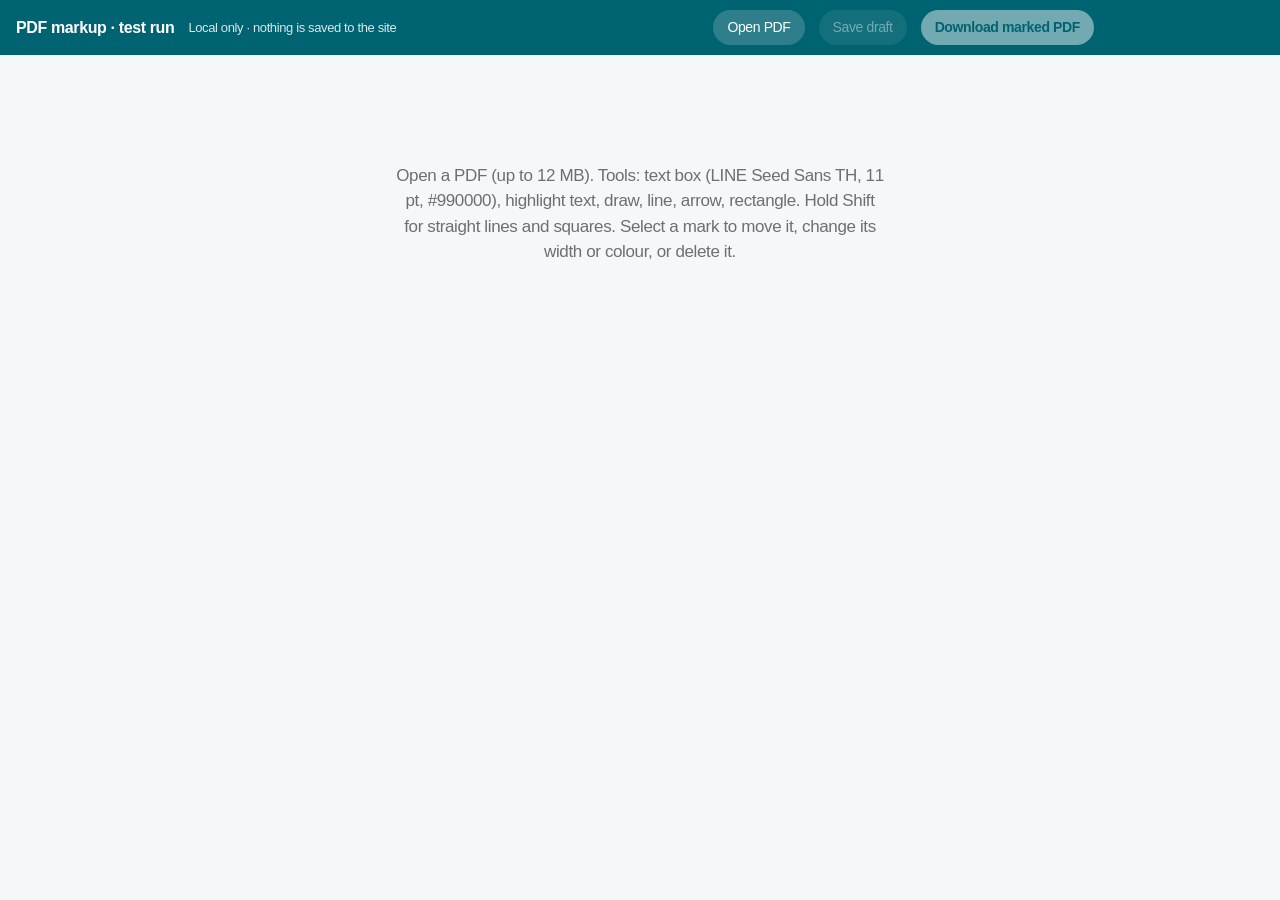
==== commit 274daf10: "PDF editor from TUSU Finance Team Tools; four PDF fonts On top of v2.17. Feedback's own Word and Exc" ====
--- a/public/markup-test.html
+++ b/public/markup-test.html
@@ -3,11 +3,10 @@
 <head>
 <meta charset="utf-8">
 <meta name="viewport" content="width=device-width, initial-scale=1">
-<title>Editors test</title>
+<title>PDF markup test</title>
 <link rel="stylesheet" href="css/app.css">
 <link rel="stylesheet" href="css/tools-markup.css">
 <link rel="stylesheet" href="css/tools-view.css">
-<link rel="stylesheet" href="css/tools-office.css">
 <link rel="stylesheet" href="css/tools-bridge.css">
 <link rel="stylesheet" href="css/markup.css">
 <style>
@@ -30,9 +29,9 @@
 <body>
 <div class="app">
   <header>
-    <b>Editors · test run</b><span class="note">Local only · nothing is saved to the site</span>
+    <b>PDF markup · test run</b><span class="note">Local only · nothing is saved to the site</span>
     <span class="grow"></span>
-    <label class="file">Open PDF, Word or Excel<input type="file" id="file" accept="application/pdf,.pdf,.docx,.xlsx"></label>
+    <label class="file">Open PDF<input type="file" id="file" accept="application/pdf,.pdf"></label>
     <button id="draft" disabled>Save draft</button>
     <button id="dl" class="primary" disabled>Download marked PDF</button>
     <span id="status"></span>
@@ -40,15 +39,10 @@
   <div id="editor"><p class="empty">Open a PDF (up to 12 MB). Tools: text box (LINE Seed Sans TH, 11 pt, #990000), highlight text, draw, line, arrow, rectangle. Hold Shift for straight lines and squares. Select a mark to move it, change its width or colour, or delete it.</p></div>
 </div>
 <script type="module">
-import { openPdfEditor } from './js/markup/pdf-markup.js';
+import { openPdfEditor, MAX_BYTES } from './js/markup/pdf-markup.js';
 import { setFontDir } from './js/markup/pdf-realtext.js';
-import { openDocxEditor } from './js/markup/docx-edit.js';
-import { openXlsxEditor } from './js/markup/xlsx-edit.js';
-import { setRibbonLang } from './js/markup/ribbon.js';
+import { MARKUP_FONTS } from './js/markup-fonts.js';
 setFontDir('fonts/');
-// ?th=1: Thai ribbon labels, as the site shows them in Thai
-if (new URLSearchParams(location.search).get('th')) setRibbonLang((en, th) => th);
-const MAX_BYTES = 12 * 1024 * 1024; // this site's limit (its uploads)
 
 const $ = (s) => document.querySelector(s);
 const status = (t) => { $('#status').textContent = t; };
@@ -62,11 +56,7 @@
   status(`Opening ${fileName} (${mb(bytes.byteLength)})…`);
   const t0 = performance.now();
   try {
-    $('#editor').classList.add('markup-page');
-    if (/\.docx$/i.test(fileName)) ed = await openDocxEditor($('#editor'), bytes);
-    else if (/\.xlsx$/i.test(fileName)) ed = await openXlsxEditor($('#editor'), bytes);
-    else ed = await openPdfEditor($('#editor'), { bytes, name: fileName, draft, editText: false, ocr: false, maxBytes: MAX_BYTES, onStatus: status });
-    window.__ed = ed;
+    ed = await openPdfEditor($('#editor'), { bytes, name: fileName, draft, editText: false, ocr: false, maxBytes: 12 * 1024 * 1024, fonts: MARKUP_FONTS, onStatus: status }); // as views/markup.js opens it
     status(`${fileName} · ${mb(bytes.byteLength)} · opened in ${Math.round(performance.now() - t0)} ms${draft ? ' · draft restored' : ''}`);
     $('#draft').disabled = false; $('#dl').disabled = false;
   } catch (e) { status(e.message); console.error(e); }
--- a/public/css/tools-view.css
+++ b/public/css/tools-view.css
@@ -92,3 +92,6 @@
 .vt-modal-btn:focus-visible { outline: 2px solid var(--accent); outline-offset: 2px; }
 @media (prefers-color-scheme: dark) { :root:not([data-mode="light"]) .vt-modal-ic { color: #fbbf24; } }
 :root[data-mode="dark"] .vt-modal-ic { color: #fbbf24; }
+
+/* Delete stands apart from Undo and Redo, so a quick tap on Undo does not land on it. */
+.vt-acts [id$="-del"] { margin-left: 10px; margin-right: 10px; }
--- a/public/css/tools-bridge.css
+++ b/public/css/tools-bridge.css
@@ -1,15 +1,15 @@
-/* TUSU Finance Team Tools editors (PDF, Excel, Word) in this site: their colour names mapped to this site's
+/* The TUSU Finance Team Tools PDF editor in this site: their colour names mapped to this site's
    (css/app.css), only on the editors and their pop-ups, so the rest of the page keeps its own (--ink is teal here). */
-.mk, .oe, .vt-help, .vt-menu, .vt-modal-back {
+.mk, .vt-help, .vt-menu, .vt-modal-back {
   --ink: var(--text); --ink-2: var(--text2); --primary: var(--teal); --on-primary: #fff; --tint: var(--fill);
   --accent: var(--cyan); --border: var(--sep); --border-strong: rgba(0, 99, 113, .28); --border-color: var(--sep);
   --surface: var(--bg2); --surface-2: var(--pearl, #e8f3f5); --danger: var(--red); --danger-tint: rgba(215, 0, 21, .1); --bar-h: 56px;
 }
 /* The tools' glass bars and pop-ups, in this site's bar colours. */
-.mk-bar, .oe-bar, .xe-pop, .xe-hint, .de-pop, .vt-menu, .vt-help {
+.mk-bar, .vt-menu, .vt-help {
   background: var(--bar); -webkit-backdrop-filter: blur(16px); backdrop-filter: blur(16px);
   border: 1px solid var(--sep); box-shadow: var(--shadow);
 }
 @supports not ((backdrop-filter: blur(1px)) or (-webkit-backdrop-filter: blur(1px))) {
-  .mk-bar, .oe-bar, .xe-pop, .xe-hint, .de-pop, .vt-menu, .vt-help { background: var(--bg2); }
+  .mk-bar, .vt-menu, .vt-help { background: var(--bg2); }
 }
--- a/public/css/markup.css
+++ b/public/css/markup.css
@@ -1,6 +1,6 @@
-/* The editor page in the site (views/markup.js). The editors themselves come from TUSU Finance Team Tools (the
-   source of truth; copied by hand): css/tools-markup.css (PDF), css/tools-office.css (Excel, Word), css/tools-view.css
-   (zoom, full screen, tips, dialogs), with their colours mapped to this site's in css/tools-bridge.css. */
+/* The editor page in the site (views/markup.js). The PDF editor itself comes from TUSU Finance Team Tools (copied by
+   hand; that repository is the source of truth): css/tools-markup.css and css/tools-view.css, with its colour names
+   mapped to this site's in css/tools-bridge.css. */
 /* The editor page in the site (v2.12, views/markup.js). */
 .markup-page .mk-head { display: flex; flex-wrap: wrap; align-items: center; gap: 10px 16px; margin-bottom: 14px; padding: 14px 18px; }
 .markup-page .mk-head .grow { display: flex; flex-direction: column; gap: 2px; min-width: 0; flex: 1; }
@@ -17,8 +17,18 @@
 .mk-lock { display: flex; gap: 6px; align-items: center; }
 .mk-ctl input[type=number], .mk-ctl select { font: inherit; padding: 2px 6px; border: 1px solid rgba(0, 0, 0, .15); border-radius: 6px; }
 .mk-ctl input[type=number] { width: 4em; }
-
-/* The Excel and Word editors here: the page's own Download and Save to site replace their File tab. */
-.markup-page .rb-file { display: none; }
-.markup-page .mk-root:has(.oe) { overflow: visible; }
-.mk-google { margin-left: auto; }
+/* Word / Excel edited in the page (v2.13 prototype; editor styles in office-edit.css). */
+.markup-page .mk-office { background: #fff; padding: 6px 10px 10px; box-shadow: 0 0 0 1px rgba(0, 99, 113, .12); }
+.markup-page .mk-office .oe-bar { font-size: 14px; }
+/* Who is editing (v2.13): the waiting screen while the editor is asked to share, and the read-only screen. */
+.mk-wait-box { padding: 32px 24px; text-align: center; max-width: 560px; margin: 24px auto; }
+.mk-wait-msg { font-size: 18px; margin: 12px 0 6px; overflow-wrap: anywhere; }
+.mk-spin { width: 36px; height: 36px; margin: 0 auto; border-radius: 50%; border: 3px solid var(--fill2, rgba(43, 171, 194, .18)); border-top-color: var(--teal, #006371); animation: mk-spin 0.9s linear infinite; }
+@keyframes mk-spin { to { transform: rotate(360deg); } }
+.mk-count { height: 4px; border-radius: 4px; background: var(--fill, rgba(43, 171, 194, .10)); overflow: hidden; margin: 14px auto 10px; max-width: 320px; }
+.mk-count span { display: block; height: 100%; width: 100%; background: var(--cyan, #2babc2); transform-origin: left; animation: mk-count 60s linear forwards; }
+.mk-count.done span { animation: none; transform: scaleX(1); background: var(--green, #1f9d55); }
+@keyframes mk-count { to { transform: scaleX(0); } }
+.mk-steps .mk-note { display: flex; gap: 8px; align-items: center; margin: 0 0 14px; }
+/* Under the editor (v2.13): the last save of this file on the site. */
+.markup-page .mk-foot { margin: 10px 4px 0; }
